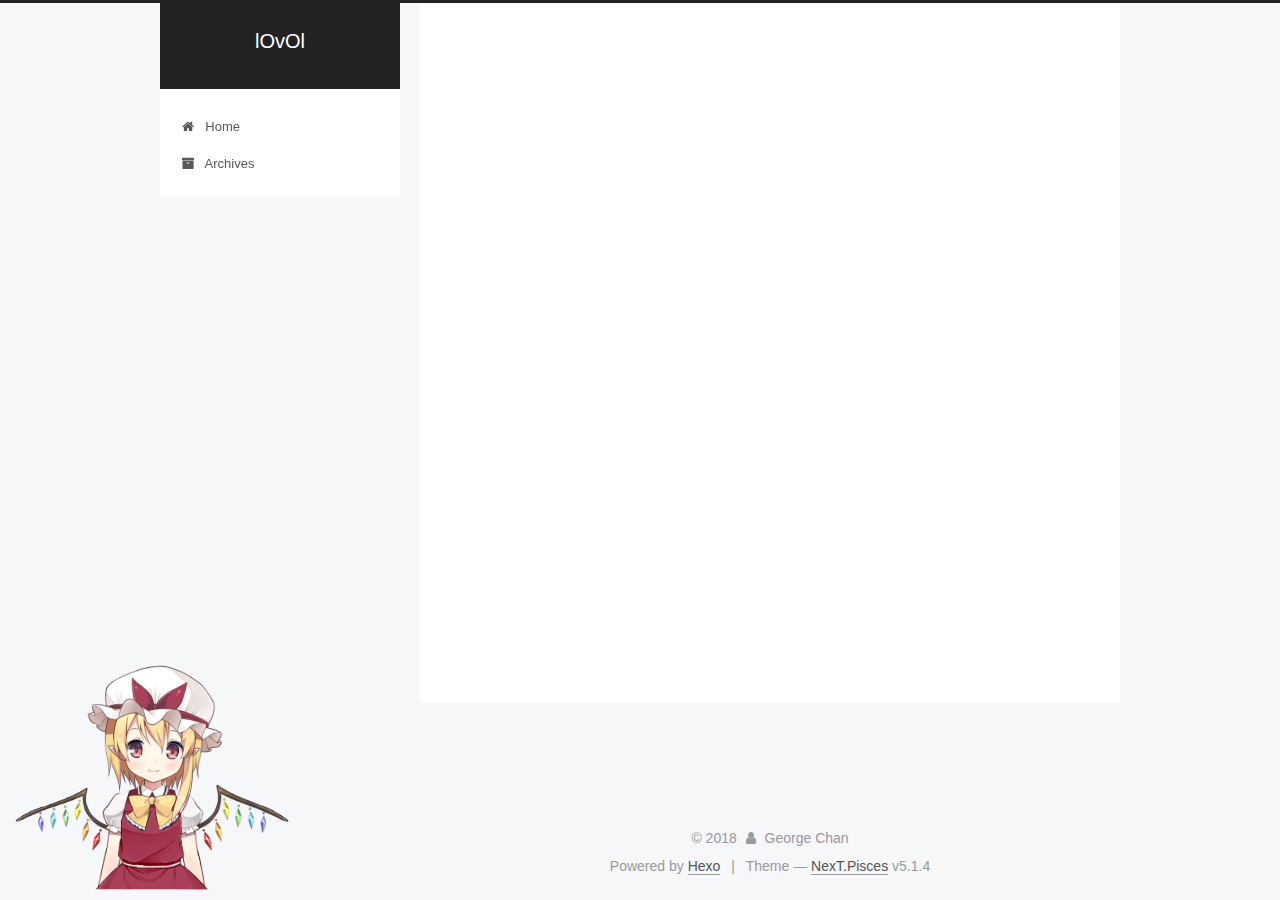
==== archives/index.html @ e84b64c4 "Site updated: 2018-11-03 08:26:58" ====
<!DOCTYPE html>



  


<html class="theme-next pisces use-motion" lang="">
<head><meta name="generator" content="Hexo 3.8.0">
  <meta charset="UTF-8">
<meta http-equiv="X-UA-Compatible" content="IE=edge">
<meta name="viewport" content="width=device-width, initial-scale=1, maximum-scale=1">
<meta name="theme-color" content="#222">









<meta http-equiv="Cache-Control" content="no-transform">
<meta http-equiv="Cache-Control" content="no-siteapp">
















  
  
  <link href="/lib/fancybox/source/jquery.fancybox.css?v=2.1.5" rel="stylesheet" type="text/css">







<link href="/lib/font-awesome/css/font-awesome.min.css?v=4.6.2" rel="stylesheet" type="text/css">

<link href="/css/main.css?v=5.1.4" rel="stylesheet" type="text/css">


  <link rel="apple-touch-icon" sizes="180x180" href="/images/apple-touch-icon-next.png?v=5.1.4">


  <link rel="icon" type="image/png" sizes="32x32" href="/images/favicon-32x32-next.png?v=5.1.4">


  <link rel="icon" type="image/png" sizes="16x16" href="/images/favicon-16x16-next.png?v=5.1.4">


  <link rel="mask-icon" href="/images/logo.svg?v=5.1.4" color="#222">





  <meta name="keywords" content="Hexo, NexT">










<meta property="og:type" content="website">
<meta property="og:title" content="lOvOl">
<meta property="og:url" content="http://yoursite.com/archives/index.html">
<meta property="og:site_name" content="lOvOl">
<meta property="og:locale" content="default">
<meta name="twitter:card" content="summary">
<meta name="twitter:title" content="lOvOl">



<script type="text/javascript" id="hexo.configurations">
  var NexT = window.NexT || {};
  var CONFIG = {
    root: '/',
    scheme: 'Pisces',
    version: '5.1.4',
    sidebar: {"position":"left","display":"post","offset":12,"b2t":false,"scrollpercent":false,"onmobile":false},
    fancybox: true,
    tabs: true,
    motion: {"enable":true,"async":false,"transition":{"post_block":"fadeIn","post_header":"slideDownIn","post_body":"slideDownIn","coll_header":"slideLeftIn","sidebar":"slideUpIn"}},
    duoshuo: {
      userId: '0',
      author: 'Author'
    },
    algolia: {
      applicationID: '',
      apiKey: '',
      indexName: '',
      hits: {"per_page":10},
      labels: {"input_placeholder":"Search for Posts","hits_empty":"We didn't find any results for the search: ${query}","hits_stats":"${hits} results found in ${time} ms"}
    }
  };
</script>



  <link rel="canonical" href="http://yoursite.com/archives/">





  <title>Archive | lOvOl</title>
  








</head>

<body itemscope="" itemtype="http://schema.org/WebPage" lang="default">

  
  
    
  

  <div class="container sidebar-position-left page-archive">
    <div class="headband"></div>

    <header id="header" class="header" itemscope="" itemtype="http://schema.org/WPHeader">
      <div class="header-inner"><div class="site-brand-wrapper">
  <div class="site-meta ">
    

    <div class="custom-logo-site-title">
      <a href="/" class="brand" rel="start">
        <span class="logo-line-before"><i></i></span>
        <span class="site-title">lOvOl</span>
        <span class="logo-line-after"><i></i></span>
      </a>
    </div>
      
        <p class="site-subtitle"></p>
      
  </div>

  <div class="site-nav-toggle">
    <button>
      <span class="btn-bar"></span>
      <span class="btn-bar"></span>
      <span class="btn-bar"></span>
    </button>
  </div>
</div>

<nav class="site-nav">
  

  
    <ul id="menu" class="menu">
      
        
        <li class="menu-item menu-item-home">
          <a href="/" rel="section">
            
              <i class="menu-item-icon fa fa-fw fa-home"></i> <br>
            
            Home
          </a>
        </li>
      
        
        <li class="menu-item menu-item-archives">
          <a href="/archives/" rel="section">
            
              <i class="menu-item-icon fa fa-fw fa-archive"></i> <br>
            
            Archives
          </a>
        </li>
      

      
    </ul>
  

  
</nav>



 </div>
    </header>

    <main id="main" class="main">
      <div class="main-inner">
        <div class="content-wrap">
          <div id="content" class="content">
            

  
  
  
  <div class="post-block archive">
    <div id="posts" class="posts-collapse">
      <span class="archive-move-on"></span>

      <span class="archive-page-counter">
        
        
        
          
        
        Um..! 4 posts in total. Keep on posting.
      </span>

      

        
        
        

        
          
          <div class="collection-title">
            <h1 class="archive-year" id="archive-year-2018">2018</h1>
          </div>
        
        

        

  <article class="post post-type-normal" itemscope="" itemtype="http://schema.org/Article">
    <header class="post-header">

      <h2 class="post-title">
        
            <a class="post-title-link" href="/2018/11/02/hello-world/" itemprop="url">
              
                <span itemprop="name">Hello World</span>
              
            </a>
        
      </h2>

      <div class="post-meta">
        <time class="post-time" itemprop="dateCreated" datetime="2018-11-02T23:40:53+08:00" content="2018-11-02">
          11-02
        </time>
      </div>

    </header>
  </article>



      

        
        
        

        
        

        

  <article class="post post-type-normal" itemscope="" itemtype="http://schema.org/Article">
    <header class="post-header">

      <h2 class="post-title">
        
            <a class="post-title-link" href="/2018/04/27/石墨烯振膜：从入门到略懂/" itemprop="url">
              
                <span itemprop="name">石墨烯振膜：从入门到略懂</span>
              
            </a>
        
      </h2>

      <div class="post-meta">
        <time class="post-time" itemprop="dateCreated" datetime="2018-04-27T22:54:27+08:00" content="2018-04-27">
          04-27
        </time>
      </div>

    </header>
  </article>



      

        
        
        

        
        

        

  <article class="post post-type-normal" itemscope="" itemtype="http://schema.org/Article">
    <header class="post-header">

      <h2 class="post-title">
        
            <a class="post-title-link" href="/2018/04/25/不用Root的安卓终端模拟器——Termux/" itemprop="url">
              
                <span itemprop="name">不用Root的安卓终端模拟器——Termux</span>
              
            </a>
        
      </h2>

      <div class="post-meta">
        <time class="post-time" itemprop="dateCreated" datetime="2018-04-25T21:11:50+08:00" content="2018-04-25">
          04-25
        </time>
      </div>

    </header>
  </article>



      

        
        
        

        
        

        

  <article class="post post-type-normal" itemscope="" itemtype="http://schema.org/Article">
    <header class="post-header">

      <h2 class="post-title">
        
            <a class="post-title-link" href="/2018/04/25/好奇宝宝/" itemprop="url">
              
                <span itemprop="name">好奇宝宝</span>
              
            </a>
        
      </h2>

      <div class="post-meta">
        <time class="post-time" itemprop="dateCreated" datetime="2018-04-25T21:10:37+08:00" content="2018-04-25">
          04-25
        </time>
      </div>

    </header>
  </article>



      

    </div>
  </div>
  
  
  

  



          </div>
          


          

        </div>
        
          
  
  <div class="sidebar-toggle">
    <div class="sidebar-toggle-line-wrap">
      <span class="sidebar-toggle-line sidebar-toggle-line-first"></span>
      <span class="sidebar-toggle-line sidebar-toggle-line-middle"></span>
      <span class="sidebar-toggle-line sidebar-toggle-line-last"></span>
    </div>
  </div>

  <aside id="sidebar" class="sidebar">
    
    <div class="sidebar-inner">

      

      

      <section class="site-overview-wrap sidebar-panel sidebar-panel-active">
        <div class="site-overview">
          <div class="site-author motion-element" itemprop="author" itemscope="" itemtype="http://schema.org/Person">
            
              <p class="site-author-name" itemprop="name">George Chan</p>
              <p class="site-description motion-element" itemprop="description"></p>
          </div>

          <nav class="site-state motion-element">

            
              <div class="site-state-item site-state-posts">
              
                <a href="/archives/">
              
                  <span class="site-state-item-count">4</span>
                  <span class="site-state-item-name">posts</span>
                </a>
              </div>
            

            

            

          </nav>

          

          

          
          

          
          

          

        </div>
      </section>

      

      

    </div>
  </aside>


        
      </div>
    </main>

    <footer id="footer" class="footer">
      <div class="footer-inner">
        <div class="copyright">&copy; <span itemprop="copyrightYear">2018</span>
  <span class="with-love">
    <i class="fa fa-user"></i>
  </span>
  <span class="author" itemprop="copyrightHolder">George Chan</span>

  
</div>


  <div class="powered-by">Powered by <a class="theme-link" target="_blank" href="https://hexo.io">Hexo</a></div>



  <span class="post-meta-divider">|</span>



  <div class="theme-info">Theme &mdash; <a class="theme-link" target="_blank" href="https://github.com/iissnan/hexo-theme-next">NexT.Pisces</a> v5.1.4</div>




        







        
      </div>
    </footer>

    
      <div class="back-to-top">
        <i class="fa fa-arrow-up"></i>
        
      </div>
    

    

  </div>

  

<script type="text/javascript">
  if (Object.prototype.toString.call(window.Promise) !== '[object Function]') {
    window.Promise = null;
  }
</script>









  












  
  
    <script type="text/javascript" src="/lib/jquery/index.js?v=2.1.3"></script>
  

  
  
    <script type="text/javascript" src="/lib/fastclick/lib/fastclick.min.js?v=1.0.6"></script>
  

  
  
    <script type="text/javascript" src="/lib/jquery_lazyload/jquery.lazyload.js?v=1.9.7"></script>
  

  
  
    <script type="text/javascript" src="/lib/velocity/velocity.min.js?v=1.2.1"></script>
  

  
  
    <script type="text/javascript" src="/lib/velocity/velocity.ui.min.js?v=1.2.1"></script>
  

  
  
    <script type="text/javascript" src="/lib/fancybox/source/jquery.fancybox.pack.js?v=2.1.5"></script>
  


  


  <script type="text/javascript" src="/js/src/utils.js?v=5.1.4"></script>

  <script type="text/javascript" src="/js/src/motion.js?v=5.1.4"></script>



  
  


  <script type="text/javascript" src="/js/src/affix.js?v=5.1.4"></script>

  <script type="text/javascript" src="/js/src/schemes/pisces.js?v=5.1.4"></script>



  

  


  <script type="text/javascript" src="/js/src/bootstrap.js?v=5.1.4"></script>



  


  




	





  





  












  





  

  

  

  
  

  

  

  

<script src="/live2dw/lib/L2Dwidget.min.js?0c58a1486de42ac6cc1c59c7d98ae887"></script><script>L2Dwidget.init({"pluginRootPath":"live2dw/","pluginJsPath":"lib/","pluginModelPath":"assets/","model":{"jsonPath":"/live2dw/assets/Pio.model.json"},"display":{"position":"left","width":152,"height":170},"mobile":{"show":true},"react":{"opacityDefault":1},"log":false,"tagMode":false});</script></body>
</html>
---- css/main.css ----
/* normalize.css v3.0.2 | MIT License | git.io/normalize */
html {
  font-family: sans-serif; /* 1 */
  -ms-text-size-adjust: 100%; /* 2 */
  -webkit-text-size-adjust: 100%; /* 2 */
}
body {
  margin: 0;
}
article,
aside,
details,
figcaption,
figure,
footer,
header,
hgroup,
main,
menu,
nav,
section,
summary {
  display: block;
}
audio,
canvas,
progress,
video {
  display: inline-block; /* 1 */
  vertical-align: baseline; /* 2 */
}
audio:not([controls]) {
  display: none;
  height: 0;
}
[hidden],
template {
  display: none;
}
a {
  background-color: transparent;
}
a:active,
a:hover {
  outline: 0;
}
abbr[title] {
  border-bottom: 1px dotted;
}
b,
strong {
  font-weight: bold;
}
dfn {
  font-style: italic;
}
h1 {
  font-size: 2em;
  margin: 0.67em 0;
}
mark {
  background: #ff0;
  color: #000;
}
small {
  font-size: 80%;
}
sub,
sup {
  font-size: 75%;
  line-height: 0;
  position: relative;
  vertical-align: baseline;
}
sup {
  top: -0.5em;
}
sub {
  bottom: -0.25em;
}
img {
  border: 0;
}
svg:not(:root) {
  overflow: hidden;
}
figure {
  margin: 1em 40px;
}
hr {
  -moz-box-sizing: content-box;
  box-sizing: content-box;
  height: 0;
}
pre {
  overflow: auto;
}
code,
kbd,
pre,
samp {
  font-family: monospace, monospace;
  font-size: 1em;
}
button,
input,
optgroup,
select,
textarea {
  color: inherit; /* 1 */
  font: inherit; /* 2 */
  margin: 0; /* 3 */
}
button {
  overflow: visible;
}
button,
select {
  text-transform: none;
}
button,
html input[type="button"],
input[type="reset"],
input[type="submit"] {
  -webkit-appearance: button; /* 2 */
  cursor: pointer; /* 3 */
}
button[disabled],
html input[disabled] {
  cursor: default;
}
button::-moz-focus-inner,
input::-moz-focus-inner {
  border: 0;
  padding: 0;
}
input {
  line-height: normal;
}
input[type="checkbox"],
input[type="radio"] {
  box-sizing: border-box; /* 1 */
  padding: 0; /* 2 */
}
input[type="number"]::-webkit-inner-spin-button,
input[type="number"]::-webkit-outer-spin-button {
  height: auto;
}
input[type="search"] {
  -webkit-appearance: textfield; /* 1 */
  -moz-box-sizing: content-box;
  -webkit-box-sizing: content-box; /* 2 */
  box-sizing: content-box;
}
input[type="search"]::-webkit-search-cancel-button,
input[type="search"]::-webkit-search-decoration {
  -webkit-appearance: none;
}
fieldset {
  border: 1px solid #c0c0c0;
  margin: 0 2px;
  padding: 0.35em 0.625em 0.75em;
}
legend {
  border: 0; /* 1 */
  padding: 0; /* 2 */
}
textarea {
  overflow: auto;
}
optgroup {
  font-weight: bold;
}
table {
  border-collapse: collapse;
  border-spacing: 0;
}
td,
th {
  padding: 0;
}
::selection {
  background: #262a30;
  color: #fff;
}
body {
  position: relative;
  font-family: 'Lato', "PingFang SC", "Microsoft YaHei", sans-serif;
  font-size: 14px;
  line-height: 2;
  color: #555;
  background: #f5f7f9;
}
@media (max-width: 767px) {
  body {
    padding-right: 0 !important;
  }
}
@media (min-width: 768px) and (max-width: 991px) {
  body {
    padding-right: 0 !important;
  }
}
@media (min-width: 1600px) {
  body {
    font-size: 16px;
  }
}
h1,
h2,
h3,
h4,
h5,
h6 {
  margin: 0;
  padding: 0;
  font-weight: bold;
  line-height: 1.5;
  font-family: 'Lato', "PingFang SC", "Microsoft YaHei", sans-serif;
}
h2,
h3,
h4,
h5,
h6 {
  margin: 20px 0 15px;
}
h1 {
  font-size: 22px;
}
@media (max-width: 767px) {
  h1 {
    font-size: 18px;
  }
}
h2 {
  font-size: 20px;
}
@media (max-width: 767px) {
  h2 {
    font-size: 16px;
  }
}
h3 {
  font-size: 18px;
}
@media (max-width: 767px) {
  h3 {
    font-size: 14px;
  }
}
h4 {
  font-size: 16px;
}
@media (max-width: 767px) {
  h4 {
    font-size: 12px;
  }
}
h5 {
  font-size: 14px;
}
@media (max-width: 767px) {
  h5 {
    font-size: 10px;
  }
}
h6 {
  font-size: 12px;
}
@media (max-width: 767px) {
  h6 {
    font-size: 8px;
  }
}
p {
  margin: 0 0 20px 0;
}
a {
  color: #555;
  text-decoration: none;
  outline: none;
  border-bottom: 1px solid #999;
  word-wrap: break-word;
}
a:hover {
  color: #222;
  border-bottom-color: #222;
}
blockquote {
  margin: 0;
  padding: 0;
}
img {
  display: block;
  margin: auto;
  max-width: 100%;
  height: auto;
}
hr {
  margin: 40px 0;
  height: 3px;
  border: none;
  background-color: #ddd;
  background-image: repeating-linear-gradient(-45deg, #fff, #fff 4px, transparent 4px, transparent 8px);
}
blockquote {
  padding: 0 15px;
  color: #666;
  border-left: 4px solid #ddd;
}
blockquote cite::before {
  content: "-";
  padding: 0 5px;
}
dt {
  font-weight: 700;
}
dd {
  margin: 0;
  padding: 0;
}
kbd {
  border: 1px solid #ccc;
  border-radius: 0.2em;
  box-shadow: 0.1em 0.1em 0.2em rgba(0,0,0,0.1);
  background-color: #f9f9f9;
  font-family: inherit;
  background-image: -webkit-linear-gradient(top, #eee, #fff, #eee);
  padding: 0.1em 0.3em;
  white-space: nowrap;
}
.text-left {
  text-align: left;
}
.text-center {
  text-align: center;
}
.text-right {
  text-align: right;
}
.text-justify {
  text-align: justify;
}
.text-nowrap {
  white-space: nowrap;
}
.text-lowercase {
  text-transform: lowercase;
}
.text-uppercase {
  text-transform: uppercase;
}
.text-capitalize {
  text-transform: capitalize;
}
.center-block {
  display: block;
  margin-left: auto;
  margin-right: auto;
}
.clearfix:before,
.clearfix:after {
  content: " ";
  display: table;
}
.clearfix:after {
  clear: both;
}
.pullquote {
  width: 45%;
}
.pullquote.left {
  float: left;
  margin-left: 5px;
  margin-right: 10px;
}
.pullquote.right {
  float: right;
  margin-left: 10px;
  margin-right: 5px;
}
.affix.affix.affix {
  position: fixed;
}
.translation {
  margin-top: -20px;
  font-size: 14px;
  color: #999;
}
.scrollbar-measure {
  width: 100px;
  height: 100px;
  overflow: scroll;
  position: absolute;
  top: -9999px;
}
.use-motion .motion-element {
  opacity: 0;
}
table {
  margin: 20px 0;
  width: 100%;
  border-collapse: collapse;
  border-spacing: 0;
  border: 1px solid #ddd;
  font-size: 14px;
  table-layout: fixed;
  word-wrap: break-all;
}
table>tbody>tr:nth-of-type(odd) {
  background-color: #f9f9f9;
}
table>tbody>tr:hover {
  background-color: #f5f5f5;
}
caption,
th,
td {
  padding: 8px;
  text-align: left;
  vertical-align: middle;
  font-weight: normal;
}
th,
td {
  border-bottom: 3px solid #ddd;
  border-right: 1px solid #eee;
}
th {
  padding-bottom: 10px;
  font-weight: 700;
}
td {
  border-bottom-width: 1px;
}
html,
body {
  height: 100%;
}
.container {
  position: relative;
  min-height: 100%;
}
.header-inner {
  margin: 0 auto;
  padding: 100px 0 70px;
  width: 700px;
}
@media (min-width: 1600px) {
  .container .header-inner {
    width: 900px;
  }
}
.main {
  padding-bottom: 150px;
}
.main-inner {
  margin: 0 auto;
  width: 700px;
}
@media (min-width: 1600px) {
  .container .main-inner {
    width: 900px;
  }
}
.footer {
  position: absolute;
  left: 0;
  bottom: 0;
  width: 100%;
  min-height: 50px;
}
.footer-inner {
  box-sizing: border-box;
  margin: 20px auto;
  width: 700px;
}
@media (min-width: 1600px) {
  .container .footer-inner {
    width: 900px;
  }
}
pre,
.highlight {
  overflow: auto;
  margin: 20px 0;
  padding: 0;
  font-size: 13px;
  color: #c5c8c6;
  background: #1d1f21;
  line-height: 1.6;
}
pre,
code {
  font-family: consolas, Menlo, "PingFang SC", "Microsoft YaHei", monospace;
}
code {
  padding: 2px 4px;
  word-wrap: break-word;
  color: #555;
  background: #eee;
  border-radius: 3px;
  font-size: 13px;
}
pre {
  padding: 10px;
}
pre code {
  padding: 0;
  color: #c5c8c6;
  background: none;
  text-shadow: none;
}
.highlight {
  border-radius: 1px;
}
.highlight pre {
  border: none;
  margin: 0;
  padding: 10px 0;
}
.highlight table {
  margin: 0;
  width: auto;
  border: none;
}
.highlight td {
  border: none;
  padding: 0;
}
.highlight figcaption {
  font-size: 1em;
  color: #c5c8c6;
  line-height: 1em;
  margin-bottom: 1em;
}
.highlight figcaption:before,
.highlight figcaption:after {
  content: " ";
  display: table;
}
.highlight figcaption:after {
  clear: both;
}
.highlight figcaption a {
  float: right;
  color: #c5c8c6;
}
.highlight figcaption a:hover {
  border-bottom-color: #c5c8c6;
}
.highlight .gutter pre {
  padding-left: 10px;
  padding-right: 10px;
  color: #888f96;
  text-align: right;
  background-color: #000;
}
.highlight .code pre {
  width: 100%;
  padding-left: 10px;
  padding-right: 10px;
  background-color: #1d1f21;
}
.highlight .line {
  height: 20px;
}
.gutter {
  -webkit-user-select: none;
  -moz-user-select: none;
  -ms-user-select: none;
  user-select: none;
}
.gist table {
  width: auto;
}
.gist table td {
  border: none;
}
pre .deletion {
  background: #008000;
}
pre .addition {
  background: #800000;
}
pre .meta {
  color: #b294bb;
}
pre .comment {
  color: #969896;
}
pre .variable,
pre .attribute,
pre .tag,
pre .regexp,
pre .ruby .constant,
pre .xml .tag .title,
pre .xml .pi,
pre .xml .doctype,
pre .html .doctype,
pre .css .id,
pre .css .class,
pre .css .pseudo {
  color: #c66;
}
pre .number,
pre .preprocessor,
pre .built_in,
pre .literal,
pre .params,
pre .constant,
pre .command {
  color: #de935f;
}
pre .ruby .class .title,
pre .css .rules .attribute,
pre .string,
pre .value,
pre .inheritance,
pre .header,
pre .ruby .symbol,
pre .xml .cdata,
pre .special,
pre .number,
pre .formula {
  color: #b5bd68;
}
pre .title,
pre .css .hexcolor {
  color: #8abeb7;
}
pre .function,
pre .python .decorator,
pre .python .title,
pre .ruby .function .title,
pre .ruby .title .keyword,
pre .perl .sub,
pre .javascript .title,
pre .coffeescript .title {
  color: #81a2be;
}
pre .keyword,
pre .javascript .function {
  color: #b294bb;
}
.full-image.full-image.full-image.full-image {
  border: none;
  max-width: 100%;
  width: auto;
  margin: 20px auto 25px;
}
@media (min-width: 992px) {
  .full-image.full-image.full-image.full-image {
    max-width: none;
    width: 118%;
    margin: 0 -9%;
  }
}
.blockquote-center,
.page-home .post-type-quote blockquote,
.page-post-detail .post-type-quote blockquote {
  position: relative;
  margin: 40px 0;
  padding: 0;
  border-left: none;
  text-align: center;
}
.blockquote-center::before,
.page-home .post-type-quote blockquote::before,
.page-post-detail .post-type-quote blockquote::before,
.blockquote-center::after,
.page-home .post-type-quote blockquote::after,
.page-post-detail .post-type-quote blockquote::after {
  position: absolute;
  content: ' ';
  display: block;
  width: 100%;
  height: 24px;
  opacity: 0.2;
  background-repeat: no-repeat;
  background-position: 0 -6px;
  background-size: 22px 22px;
}
.blockquote-center::before,
.page-home .post-type-quote blockquote::before,
.page-post-detail .post-type-quote blockquote::before {
  top: -20px;
  background-image: url("../images/quote-l.svg");
  border-top: 1px solid #ccc;
}
.blockquote-center::after,
.page-home .post-type-quote blockquote::after,
.page-post-detail .post-type-quote blockquote::after {
  bottom: -20px;
  background-image: url("../images/quote-r.svg");
  border-bottom: 1px solid #ccc;
  background-position: 100% 8px;
}
.blockquote-center p,
.page-home .post-type-quote blockquote p,
.page-post-detail .post-type-quote blockquote p,
.blockquote-center div,
.page-home .post-type-quote blockquote div,
.page-post-detail .post-type-quote blockquote div {
  text-align: center;
}
.post .post-body .group-picture img {
  box-sizing: border-box;
  padding: 0 3px;
  border: none;
}
.post .group-picture-row {
  overflow: hidden;
  margin-top: 6px;
}
.post .group-picture-row:first-child {
  margin-top: 0;
}
.post .group-picture-column {
  float: left;
}
.page-post-detail .post-body .group-picture-column {
  float: none;
  margin-top: 10px;
  width: auto !important;
}
.page-post-detail .post-body .group-picture-column img {
  margin: 0 auto;
}
.page-archive .group-picture-container {
  overflow: hidden;
}
.page-archive .group-picture-row {
  float: left;
}
.page-archive .group-picture-row:first-child {
  margin-top: 6px;
}
.page-archive .group-picture-column {
  max-width: 150px;
  max-height: 150px;
}
.post-body .note {
  position: relative;
  padding: 15px;
  margin-bottom: 20px;
  border: 1px solid #eee;
  border-left-width: 5px;
  border-radius: 3px;
}
.post-body .note h2,
.post-body .note h3,
.post-body .note h4,
.post-body .note h5,
.post-body .note h6 {
  margin-top: 0;
  margin-bottom: 0;
  border-bottom: initial;
  padding-top: 0 !important;
}
.post-body .note p:first-child,
.post-body .note ul:first-child,
.post-body .note ol:first-child,
.post-body .note table:first-child,
.post-body .note pre:first-child,
.post-body .note blockquote:first-child {
  margin-top: 0;
}
.post-body .note p:last-child,
.post-body .note ul:last-child,
.post-body .note ol:last-child,
.post-body .note table:last-child,
.post-body .note pre:last-child,
.post-body .note blockquote:last-child {
  margin-bottom: 0;
}
.post-body .note.default {
  border-left-color: #777;
}
.post-body .note.default h2,
.post-body .note.default h3,
.post-body .note.default h4,
.post-body .note.default h5,
.post-body .note.default h6 {
  color: #777;
}
.post-body .note.primary {
  border-left-color: #6f42c1;
}
.post-body .note.primary h2,
.post-body .note.primary h3,
.post-body .note.primary h4,
.post-body .note.primary h5,
.post-body .note.primary h6 {
  color: #6f42c1;
}
.post-body .note.info {
  border-left-color: #428bca;
}
.post-body .note.info h2,
.post-body .note.info h3,
.post-body .note.info h4,
.post-body .note.info h5,
.post-body .note.info h6 {
  color: #428bca;
}
.post-body .note.success {
  border-left-color: #5cb85c;
}
.post-body .note.success h2,
.post-body .note.success h3,
.post-body .note.success h4,
.post-body .note.success h5,
.post-body .note.success h6 {
  color: #5cb85c;
}
.post-body .note.warning {
  border-left-color: #f0ad4e;
}
.post-body .note.warning h2,
.post-body .note.warning h3,
.post-body .note.warning h4,
.post-body .note.warning h5,
.post-body .note.warning h6 {
  color: #f0ad4e;
}
.post-body .note.danger {
  border-left-color: #d9534f;
}
.post-body .note.danger h2,
.post-body .note.danger h3,
.post-body .note.danger h4,
.post-body .note.danger h5,
.post-body .note.danger h6 {
  color: #d9534f;
}
.post-body .label {
  display: inline;
  padding: 0 2px;
  white-space: nowrap;
}
.post-body .label.default {
  background-color: #f0f0f0;
}
.post-body .label.primary {
  background-color: #efe6f7;
}
.post-body .label.info {
  background-color: #e5f2f8;
}
.post-body .label.success {
  background-color: #e7f4e9;
}
.post-body .label.warning {
  background-color: #fcf6e1;
}
.post-body .label.danger {
  background-color: #fae8eb;
}
.post-body .tabs {
  position: relative;
  display: block;
  margin-bottom: 20px;
  padding-top: 10px;
}
.post-body .tabs ul.nav-tabs {
  margin: 0;
  padding: 0;
  display: flex;
  margin-bottom: -1px;
}
@media (max-width: 413px) {
  .post-body .tabs ul.nav-tabs {
    display: block;
    margin-bottom: 5px;
  }
}
.post-body .tabs ul.nav-tabs li.tab {
  list-style-type: none !important;
  margin: 0 0.25em 0 0;
  border-top: 3px solid transparent;
  border-left: 1px solid transparent;
  border-right: 1px solid transparent;
}
@media (max-width: 413px) {
  .post-body .tabs ul.nav-tabs li.tab {
    margin: initial;
    border-top: 1px solid transparent;
    border-left: 3px solid transparent;
    border-right: 1px solid transparent;
    border-bottom: 1px solid transparent;
  }
}
.post-body .tabs ul.nav-tabs li.tab a {
  outline: 0;
  border-bottom: initial;
  display: block;
  line-height: 1.8em;
  padding: 0.25em 0.75em;
  transition-duration: 0.2s;
  transition-timing-function: ease-out;
  transition-delay: 0s;
}
.post-body .tabs ul.nav-tabs li.tab a i {
  width: 1.285714285714286em;
}
.post-body .tabs ul.nav-tabs li.tab.active {
  border-top: 3px solid #fc6423;
  border-left: 1px solid #ddd;
  border-right: 1px solid #ddd;
  background-color: #fff;
}
@media (max-width: 413px) {
  .post-body .tabs ul.nav-tabs li.tab.active {
    border-top: 1px solid #ddd;
    border-left: 3px solid #fc6423;
    border-right: 1px solid #ddd;
    border-bottom: 1px solid #ddd;
  }
}
.post-body .tabs ul.nav-tabs li.tab.active a {
  cursor: default;
  color: #555;
}
.post-body .tabs .tab-content {
  background-color: #fff;
}
.post-body .tabs .tab-content .tab-pane {
  border: 1px solid #ddd;
  padding: 20px 20px 0 20px;
}
.post-body .tabs .tab-content .tab-pane:not(.active) {
  display: none !important;
}
.post-body .tabs .tab-content .tab-pane.active {
  display: block !important;
}
.btn {
  display: inline-block;
  padding: 0 20px;
  font-size: 14px;
  color: #555;
  background: #fff;
  border: 2px solid #555;
  text-decoration: none;
  border-radius: 2px;
  transition-property: background-color;
  transition-duration: 0.2s;
  transition-timing-function: ease-in-out;
  transition-delay: 0s;
  line-height: 2;
}
.btn:hover {
  border-color: #222;
  color: #fff;
  background: #222;
}
.btn +.btn {
  margin: 0 0 8px 8px;
}
.btn .fa-fw {
  width: 1.285714285714286em;
  text-align: left;
}
.btn-bar {
  display: block;
  width: 22px;
  height: 2px;
  background: #555;
  border-radius: 1px;
}
.btn-bar+.btn-bar {
  margin-top: 4px;
}
.pagination {
  margin: 120px 0 40px;
  text-align: center;
  border-top: 1px solid #eee;
}
.page-number-basic,
.pagination .prev,
.pagination .next,
.pagination .page-number,
.pagination .space {
  display: inline-block;
  position: relative;
  top: -1px;
  margin: 0 10px;
  padding: 0 11px;
}
@media (max-width: 767px) {
  .page-number-basic,
  .pagination .prev,
  .pagination .next,
  .pagination .page-number,
  .pagination .space {
    margin: 0 5px;
  }
}
.pagination .prev,
.pagination .next,
.pagination .page-number {
  border-bottom: 0;
  border-top: 1px solid #eee;
  transition-property: border-color;
  transition-duration: 0.2s;
  transition-timing-function: ease-in-out;
  transition-delay: 0s;
}
.pagination .prev:hover,
.pagination .next:hover,
.pagination .page-number:hover {
  border-top-color: #222;
}
.pagination .space {
  padding: 0;
  margin: 0;
}
.pagination .prev {
  margin-left: 0;
}
.pagination .next {
  margin-right: 0;
}
.pagination .page-number.current {
  color: #fff;
  background: #ccc;
  border-top-color: #ccc;
}
@media (max-width: 767px) {
  .pagination {
    border-top: none;
  }
  .pagination .prev,
  .pagination .next,
  .pagination .page-number {
    margin-bottom: 10px;
    border-top: 0;
    border-bottom: 1px solid #eee;
    padding: 0 10px;
  }
  .pagination .prev:hover,
  .pagination .next:hover,
  .pagination .page-number:hover {
    border-bottom-color: #222;
  }
}
.comments {
  margin: 60px 20px 0;
}
.tag-cloud {
  text-align: center;
}
.tag-cloud a {
  display: inline-block;
  margin: 10px;
}
.back-to-top {
  box-sizing: border-box;
  position: fixed;
  bottom: -100px;
  right: 30px;
  z-index: 1050;
  padding: 0 6px;
  width: 24px;
  background: #222;
  font-size: 12px;
  opacity: 0.6;
  color: #fff;
  cursor: pointer;
  text-align: center;
  -webkit-transform: translateZ(0);
  transition-property: bottom;
  transition-duration: 0.2s;
  transition-timing-function: ease-in-out;
  transition-delay: 0s;
}
@media (min-width: 768px) and (max-width: 991px) {
  .back-to-top {
    display: none !important;
  }
}
@media (max-width: 767px) {
  .back-to-top {
    display: none !important;
  }
}
.back-to-top.back-to-top-on {
  bottom: 30px;
}
.header {
  background: transparent;
}
.header-inner {
  position: relative;
}
.headband {
  height: 3px;
  background: #222;
}
.site-meta {
  margin: 0;
  text-align: center;
}
@media (max-width: 767px) {
  .site-meta {
    text-align: center;
  }
}
.brand {
  position: relative;
  display: inline-block;
  padding: 0 40px;
  color: #fff;
  background: #222;
  border-bottom: none;
}
.brand:hover {
  color: #fff;
}
.logo {
  display: inline-block;
  margin-right: 5px;
  line-height: 36px;
  vertical-align: top;
}
.site-title {
  display: inline-block;
  vertical-align: top;
  line-height: 36px;
  font-size: 20px;
  font-weight: normal;
  font-family: 'Lato', "PingFang SC", "Microsoft YaHei", sans-serif;
}
.site-subtitle {
  margin-top: 10px;
  font-size: 13px;
  color: #ddd;
}
.use-motion .brand {
  opacity: 0;
}
.use-motion .logo,
.use-motion .site-title,
.use-motion .site-subtitle {
  opacity: 0;
  position: relative;
  top: -10px;
}
.site-nav-toggle {
  display: none;
  position: absolute;
  top: 10px;
  left: 10px;
}
@media (max-width: 767px) {
  .site-nav-toggle {
    display: block;
  }
}
.site-nav-toggle button {
  margin-top: 2px;
  padding: 9px 10px;
  background: transparent;
  border: none;
}
@media (max-width: 767px) {
  .site-nav {
    display: none;
    margin: 0 -10px;
    padding: 0 10px;
    clear: both;
    border-top: 1px solid #ddd;
  }
}
@media (min-width: 768px) and (max-width: 991px) {
  .site-nav {
    display: block !important;
  }
}
@media (min-width: 992px) {
  .site-nav {
    display: block !important;
  }
}
.menu {
  margin-top: 20px;
  padding-left: 0;
  text-align: center;
}
.menu .menu-item {
  display: inline-block;
  margin: 0 10px;
  list-style: none;
}
@media screen and (max-width: 767px) {
  .menu .menu-item {
    margin-top: 10px;
  }
}
.menu .menu-item a {
  display: block;
  font-size: 13px;
  line-height: inherit;
  border-bottom: 1px solid transparent;
  transition-property: border-color;
  transition-duration: 0.2s;
  transition-timing-function: ease-in-out;
  transition-delay: 0s;
}
.menu .menu-item a:hover,
.menu-item-active a {
  border-bottom-color: #222;
}
.menu .menu-item .fa {
  margin-right: 5px;
}
.use-motion .menu-item {
  opacity: 0;
}
.post-body {
  font-family: 'Lato', "PingFang SC", "Microsoft YaHei", sans-serif;
}
@media (max-width: 767px) {
  .post-body {
    word-break: break-word;
  }
}
.post-body .fancybox img {
  display: block !important;
  margin: 0 auto;
  cursor: pointer;
  cursor: zoom-in;
  cursor: -webkit-zoom-in;
}
.post-body .image-caption,
.post-body .figure .caption {
  margin: -20px auto 15px;
  text-align: center;
  font-size: 14px;
  color: #999;
  font-weight: bold;
  line-height: 1;
}
.post-sticky-flag {
  display: inline-block;
  font-size: 16px;
  -ms-transform: rotate(30deg);
  -webkit-transform: rotate(30deg);
  -moz-transform: rotate(30deg);
  -ms-transform: rotate(30deg);
  -o-transform: rotate(30deg);
  transform: rotate(30deg);
}
.use-motion .post-block,
.use-motion .pagination,
.use-motion .comments {
  opacity: 0;
}
.use-motion .post-header {
  opacity: 0;
}
.use-motion .post-body {
  opacity: 0;
}
.use-motion .collection-title {
  opacity: 0;
}
.posts-expand {
  padding-top: 40px;
}
@media (max-width: 767px) {
  .posts-expand {
    margin: 0 20px;
  }
  .post-body pre .gutter pre {
    padding-right: 10px;
  }
  .post-body .highlight {
    margin-left: 0px;
    margin-right: 0px;
    padding: 0;
  }
  .post-body .highlight .gutter pre {
    padding-right: 10px;
  }
}
@media (min-width: 992px) {
  .posts-expand .post-body {
    text-align: justify;
  }
}
.posts-expand .post-body h2,
.posts-expand .post-body h3,
.posts-expand .post-body h4,
.posts-expand .post-body h5,
.posts-expand .post-body h6 {
  padding-top: 10px;
}
.posts-expand .post-body h2 .header-anchor,
.posts-expand .post-body h3 .header-anchor,
.posts-expand .post-body h4 .header-anchor,
.posts-expand .post-body h5 .header-anchor,
.posts-expand .post-body h6 .header-anchor {
  float: right;
  margin-left: 10px;
  color: #ccc;
  border-bottom-style: none;
  visibility: hidden;
}
.posts-expand .post-body h2 .header-anchor:hover,
.posts-expand .post-body h3 .header-anchor:hover,
.posts-expand .post-body h4 .header-anchor:hover,
.posts-expand .post-body h5 .header-anchor:hover,
.posts-expand .post-body h6 .header-anchor:hover {
  color: inherit;
}
.posts-expand .post-body h2:hover .header-anchor,
.posts-expand .post-body h3:hover .header-anchor,
.posts-expand .post-body h4:hover .header-anchor,
.posts-expand .post-body h5:hover .header-anchor,
.posts-expand .post-body h6:hover .header-anchor {
  visibility: visible;
}
.posts-expand .post-body ul li {
  list-style: circle;
}
.posts-expand .post-body img {
  box-sizing: border-box;
  margin: auto;
  padding: 3px;
  border: 1px solid #ddd;
}
.posts-expand .post-body .fancybox img {
  margin: 0 auto 25px;
}
@media (max-width: 767px) {
  .posts-collapse {
    margin: 0 20px;
  }
  .posts-collapse .post-title,
  .posts-collapse .post-meta {
    display: block;
    width: auto;
    text-align: left;
  }
}
.posts-collapse {
  position: relative;
  z-index: 1010;
  margin-left: 55px;
}
.posts-collapse::after {
  content: " ";
  position: absolute;
  top: 20px;
  left: 0;
  margin-left: -2px;
  width: 4px;
  height: 100%;
  background: #f5f5f5;
  z-index: -1;
}
@media (max-width: 767px) {
  .posts-collapse {
    margin: 0 20px;
  }
}
.posts-collapse .collection-title {
  position: relative;
  margin: 60px 0;
}
.posts-collapse .collection-title h1,
.posts-collapse .collection-title h2 {
  margin-left: 20px;
}
.posts-collapse .collection-title small {
  color: #bbb;
  margin-left: 5px;
}
.posts-collapse .collection-title::before {
  content: " ";
  position: absolute;
  left: 0;
  top: 50%;
  margin-left: -4px;
  margin-top: -4px;
  width: 8px;
  height: 8px;
  background: #bbb;
  border-radius: 50%;
}
.posts-collapse .post {
  margin: 30px 0;
}
.posts-collapse .post-header {
  position: relative;
  transition-duration: 0.2s;
  transition-timing-function: ease-in-out;
  transition-delay: 0s;
  transition-property: border;
  border-bottom: 1px dashed #ccc;
}
.posts-collapse .post-header::before {
  content: " ";
  position: absolute;
  left: 0;
  top: 12px;
  width: 6px;
  height: 6px;
  margin-left: -4px;
  background: #bbb;
  border-radius: 50%;
  border: 1px solid #fff;
  transition-duration: 0.2s;
  transition-timing-function: ease-in-out;
  transition-delay: 0s;
  transition-property: background;
}
.posts-collapse .post-header:hover {
  border-bottom-color: #666;
}
.posts-collapse .post-header:hover::before {
  background: #222;
}
.posts-collapse .post-meta {
  position: absolute;
  font-size: 12px;
  left: 20px;
  top: 5px;
}
.posts-collapse .post-comments-count {
  display: none;
}
.posts-collapse .post-title {
  margin-left: 60px;
  font-size: 16px;
  font-weight: normal;
  line-height: inherit;
}
.posts-collapse .post-title::after {
  margin-left: 3px;
  opacity: 0.6;
}
.posts-collapse .post-title a {
  color: #666;
  border-bottom: none;
}
.page-home .post-type-quote .post-header,
.page-post-detail .post-type-quote .post-header,
.page-home .post-type-quote .post-tags,
.page-post-detail .post-type-quote .post-tags {
  display: none;
}
.posts-expand .post-title {
  text-align: center;
  word-break: break-word;
  font-weight: 400;
}
.posts-expand .post-title-link {
  display: inline-block;
  position: relative;
  color: #555;
  border-bottom: none;
  line-height: 1.2;
  vertical-align: top;
}
.posts-expand .post-title-link::before {
  content: "";
  position: absolute;
  width: 100%;
  height: 2px;
  bottom: 0;
  left: 0;
  background-color: #000;
  visibility: hidden;
  -webkit-transform: scaleX(0);
  -moz-transform: scaleX(0);
  -ms-transform: scaleX(0);
  -o-transform: scaleX(0);
  transform: scaleX(0);
  transition-duration: 0.2s;
  transition-timing-function: ease-in-out;
  transition-delay: 0s;
}
.posts-expand .post-title-link:hover::before {
  visibility: visible;
  -webkit-transform: scaleX(1);
  -moz-transform: scaleX(1);
  -ms-transform: scaleX(1);
  -o-transform: scaleX(1);
  transform: scaleX(1);
}
.posts-expand .post-title-link .fa {
  font-size: 16px;
}
.posts-expand .post-meta {
  margin: 3px 0 60px 0;
  color: #999;
  font-family: 'Lato', "PingFang SC", "Microsoft YaHei", sans-serif;
  font-size: 12px;
  text-align: center;
}
.posts-expand .post-meta .post-category-list {
  display: inline-block;
  margin: 0;
  padding: 3px;
}
.posts-expand .post-meta .post-category-list-link {
  color: #999;
}
.posts-expand .post-meta .post-description {
  font-size: 14px;
  margin-top: 2px;
}
.post-meta-divider {
  margin: 0 0.5em;
}
.post-meta-item-icon {
  margin-right: 3px;
}
@media (min-width: 768px) and (max-width: 991px) {
  .post-meta-item-icon {
    display: inline-block;
  }
}
@media (max-width: 767px) {
  .post-meta-item-icon {
    display: inline-block;
  }
}
@media (min-width: 768px) and (max-width: 991px) {
  .post-meta-item-text {
    display: none;
  }
}
@media (max-width: 767px) {
  .post-meta-item-text {
    display: none;
  }
}
@media (max-width: 767px) {
  .posts-expand .post-comments-count {
    display: none;
  }
}
.post-button {
  margin-top: 40px;
}
.posts-expand .post-tags {
  margin-top: 40px;
  text-align: center;
}
.posts-expand .post-tags a {
  display: inline-block;
  margin-right: 10px;
  font-size: 13px;
}
.post-nav {
  display: table;
  margin-top: 15px;
  width: 100%;
  border-top: 1px solid #eee;
}
.post-nav-divider {
  display: table-cell;
  width: 10%;
}
.post-nav-item {
  display: table-cell;
  padding: 10px 0 0 0;
  width: 45%;
  vertical-align: top;
}
.post-nav-item a {
  position: relative;
  display: block;
  line-height: 25px;
  font-size: 14px;
  color: #555;
  border-bottom: none;
}
.post-nav-item a:hover {
  color: #222;
  border-bottom: none;
}
.post-nav-item a:active {
  top: 2px;
}
.post-nav-item .fa {
  position: absolute;
  top: 8px;
  left: 0;
  font-size: 12px;
}
.post-nav-next a {
  padding-left: 15px;
}
.post-nav-prev {
  text-align: right;
}
.post-nav-prev a {
  padding-right: 15px;
}
.post-nav-prev .fa {
  right: 0;
  left: auto;
}
.posts-expand .post-eof {
  display: block;
  margin: 80px auto 60px;
  width: 8%;
  height: 1px;
  background: #ccc;
  text-align: center;
}
.post:last-child .post-eof.post-eof.post-eof {
  display: none;
}
.post-gallery {
  display: table;
  table-layout: fixed;
  width: 100%;
  border-collapse: separate;
}
.post-gallery-row {
  display: table-row;
}
.post-gallery .post-gallery-img {
  display: table-cell;
  text-align: center;
  vertical-align: middle;
  border: none;
}
.post-gallery .post-gallery-img img {
  max-width: 100%;
  max-height: 100%;
  border: none;
}
.fancybox-close,
.fancybox-close:hover {
  border: none;
}
.rtl.post-body p,
.rtl.post-body a,
.rtl.post-body h1,
.rtl.post-body h2,
.rtl.post-body h3,
.rtl.post-body h4,
.rtl.post-body h5,
.rtl.post-body h6,
.rtl.post-body li,
.rtl.post-body ul,
.rtl.post-body ol {
  direction: rtl;
  font-family: UKIJ Ekran;
}
.rtl.post-title {
  font-family: UKIJ Ekran;
}
.sidebar {
  position: fixed;
  right: 0;
  top: 0;
  bottom: 0;
  width: 0;
  z-index: 1040;
  box-shadow: inset 0 2px 6px #000;
  background: #222;
  -webkit-transform: translateZ(0);
}
.sidebar a {
  color: #999;
  border-bottom-color: #555;
}
.sidebar a:hover {
  color: #eee;
}
@media (min-width: 768px) and (max-width: 991px) {
  .sidebar {
    display: none !important;
  }
}
@media (max-width: 767px) {
  .sidebar {
    display: none !important;
  }
}
.sidebar-inner {
  position: relative;
  padding: 20px 10px;
  color: #999;
  text-align: center;
}
.site-overview-wrap {
  overflow: hidden;
}
.site-overview {
  overflow-y: auto;
  overflow-x: hidden;
}
.sidebar-toggle {
  position: fixed;
  right: 30px;
  bottom: 45px;
  width: 14px;
  height: 14px;
  padding: 5px;
  background: #222;
  line-height: 0;
  z-index: 1050;
  cursor: pointer;
  -webkit-transform: translateZ(0);
}
@media (min-width: 768px) and (max-width: 991px) {
  .sidebar-toggle {
    display: none !important;
  }
}
@media (max-width: 767px) {
  .sidebar-toggle {
    display: none !important;
  }
}
.sidebar-toggle-line {
  position: relative;
  display: inline-block;
  vertical-align: top;
  height: 2px;
  width: 100%;
  background: #fff;
  margin-top: 3px;
}
.sidebar-toggle-line:first-child {
  margin-top: 0;
}
.site-author-image {
  display: block;
  margin: 0 auto;
  padding: 2px;
  max-width: 120px;
  height: auto;
  border: 1px solid #eee;
}
.site-author-name {
  margin: 0;
  text-align: center;
  color: #222;
  font-weight: 600;
}
.site-description {
  margin-top: 0;
  text-align: center;
  font-size: 13px;
  color: #999;
}
.site-state {
  overflow: hidden;
  line-height: 1.4;
  white-space: nowrap;
  text-align: center;
}
.site-state-item {
  display: inline-block;
  padding: 0 15px;
  border-left: 1px solid #eee;
}
.site-state-item:first-child {
  border-left: none;
}
.site-state-item a {
  border-bottom: none;
}
.site-state-item-count {
  display: block;
  text-align: center;
  color: inherit;
  font-weight: 600;
  font-size: 16px;
}
.site-state-item-name {
  font-size: 13px;
  color: #999;
}
.feed-link {
  margin-top: 20px;
}
.feed-link a {
  display: inline-block;
  padding: 0 15px;
  color: #fc6423;
  border: 1px solid #fc6423;
  border-radius: 4px;
}
.feed-link a i {
  color: #fc6423;
  font-size: 14px;
}
.feed-link a:hover {
  color: #fff;
  background: #fc6423;
}
.feed-link a:hover i {
  color: #fff;
}
.links-of-author {
  margin-top: 20px;
}
.links-of-author a {
  display: inline-block;
  vertical-align: middle;
  margin-right: 10px;
  margin-bottom: 10px;
  border-bottom-color: #555;
  font-size: 13px;
}
.links-of-author a:before {
  display: inline-block;
  vertical-align: middle;
  margin-right: 3px;
  content: " ";
  width: 4px;
  height: 4px;
  border-radius: 50%;
  background: #6ca216;
}
.links-of-blogroll {
  font-size: 13px;
}
.links-of-blogroll-title {
  margin-top: 20px;
  font-size: 14px;
  font-weight: 600;
}
.links-of-blogroll-list {
  margin: 0;
  padding: 0;
  list-style: none;
}
.links-of-blogroll-item {
  padding: 2px 10px;
}
.links-of-blogroll-item a {
  max-width: 280px;
  box-sizing: border-box;
  display: inline-block;
  overflow: hidden;
  white-space: nowrap;
  text-overflow: ellipsis;
}
.sidebar-nav {
  margin: 0 0 20px;
  padding-left: 0;
}
.sidebar-nav li {
  display: inline-block;
  cursor: pointer;
  border-bottom: 1px solid transparent;
  font-size: 14px;
  color: #555;
}
.sidebar-nav li:hover {
  color: #fc6423;
}
.page-post-detail .sidebar-nav-toc {
  padding: 0 5px;
}
.page-post-detail .sidebar-nav-overview {
  margin-left: 10px;
}
.sidebar-nav .sidebar-nav-active {
  color: #fc6423;
  border-bottom-color: #fc6423;
}
.sidebar-nav .sidebar-nav-active:hover {
  color: #fc6423;
}
.sidebar-panel {
  display: none;
}
.sidebar-panel-active {
  display: block;
}
.post-toc-empty {
  font-size: 14px;
  color: #666;
}
.post-toc-wrap {
  overflow: hidden;
}
.post-toc {
  overflow: auto;
}
.post-toc ol {
  margin: 0;
  padding: 0 2px 5px 10px;
  text-align: left;
  list-style: none;
  font-size: 14px;
}
.post-toc ol > ol {
  padding-left: 0;
}
.post-toc ol a {
  transition-duration: 0.2s;
  transition-timing-function: ease-in-out;
  transition-delay: 0s;
  transition-property: all;
  color: #666;
  border-bottom-color: #ccc;
}
.post-toc ol a:hover {
  color: #000;
  border-bottom-color: #000;
}
.post-toc .nav-item {
  overflow: hidden;
  text-overflow: ellipsis;
  text-align: justify;
  white-space: nowrap;
  line-height: 1.8;
}
.post-toc .nav .nav-child {
  display: none;
}
.post-toc .nav .active > .nav-child {
  display: block;
}
.post-toc .nav .active-current > .nav-child {
  display: block;
}
.post-toc .nav .active-current > .nav-child > .nav-item {
  display: block;
}
.post-toc .nav .active > a {
  color: #fc6423;
  border-bottom-color: #fc6423;
}
.post-toc .nav .active-current > a {
  color: #fc6423;
}
.post-toc .nav .active-current > a:hover {
  color: #fc6423;
}
.footer {
  font-size: 14px;
  color: #999;
}
.footer img {
  border: none;
}
.footer-inner {
  text-align: center;
}
.with-love {
  display: inline-block;
  margin: 0 5px;
}
.powered-by,
.theme-info {
  display: inline-block;
}
.cc-license {
  margin-top: 10px;
  text-align: center;
}
.cc-license .cc-opacity {
  opacity: 0.7;
  border-bottom: none;
}
.cc-license .cc-opacity:hover {
  opacity: 0.9;
}
.cc-license img {
  display: inline-block;
}
.theme-next #ds-thread #ds-reset {
  color: #555;
}
.theme-next #ds-thread #ds-reset .ds-replybox {
  margin-bottom: 30px;
}
.theme-next #ds-thread #ds-reset .ds-replybox .ds-avatar,
.theme-next #ds-reset .ds-avatar img {
  box-shadow: none;
}
.theme-next #ds-thread #ds-reset .ds-textarea-wrapper {
  border-color: #c7d4e1;
  background: none;
  border-top-right-radius: 3px;
  border-top-left-radius: 3px;
}
.theme-next #ds-thread #ds-reset .ds-textarea-wrapper textarea {
  height: 60px;
}
.theme-next #ds-reset .ds-rounded-top {
  border-radius: 0;
}
.theme-next #ds-thread #ds-reset .ds-post-toolbar {
  box-sizing: border-box;
  border: 1px solid #c7d4e1;
  background: #f6f8fa;
}
.theme-next #ds-thread #ds-reset .ds-post-options {
  height: 40px;
  border: none;
  background: none;
}
.theme-next #ds-thread #ds-reset .ds-toolbar-buttons {
  top: 11px;
}
.theme-next #ds-thread #ds-reset .ds-sync {
  top: 5px;
}
.theme-next #ds-thread #ds-reset .ds-post-button {
  top: 4px;
  right: 5px;
  width: 90px;
  height: 30px;
  border: 1px solid #c5ced7;
  border-radius: 3px;
  background-image: linear-gradient(#fbfbfc, #f5f7f9);
  color: #60676d;
}
.theme-next #ds-thread #ds-reset .ds-post-button:hover {
  background-position: 0 -30px;
  color: #60676d;
}
.theme-next #ds-thread #ds-reset .ds-comments-info {
  padding: 10px 0;
}
.theme-next #ds-thread #ds-reset .ds-sort {
  display: none;
}
.theme-next #ds-thread #ds-reset li.ds-tab a.ds-current {
  border: none;
  background: #f6f8fa;
  color: #60676d;
}
.theme-next #ds-thread #ds-reset li.ds-tab a.ds-current:hover {
  background-color: #e9f0f7;
  color: #60676d;
}
.theme-next #ds-thread #ds-reset li.ds-tab a {
  border-radius: 2px;
  padding: 5px;
}
.theme-next #ds-thread #ds-reset .ds-login-buttons p {
  color: #999;
  line-height: 36px;
}
.theme-next #ds-thread #ds-reset .ds-login-buttons .ds-service-list li {
  height: 28px;
}
.theme-next #ds-thread #ds-reset .ds-service-list a {
  background: none;
  padding: 5px;
  border: 1px solid;
  border-radius: 3px;
  text-align: center;
}
.theme-next #ds-thread #ds-reset .ds-service-list a:hover {
  color: #fff;
  background: #666;
}
.theme-next #ds-thread #ds-reset .ds-service-list .ds-weibo {
  color: #fc9b00;
  border-color: #fc9b00;
}
.theme-next #ds-thread #ds-reset .ds-service-list .ds-weibo:hover {
  background: #fc9b00;
}
.theme-next #ds-thread #ds-reset .ds-service-list .ds-qq {
  color: #60a3ec;
  border-color: #60a3ec;
}
.theme-next #ds-thread #ds-reset .ds-service-list .ds-qq:hover {
  background: #60a3ec;
}
.theme-next #ds-thread #ds-reset .ds-service-list .ds-renren {
  color: #2e7ac4;
  border-color: #2e7ac4;
}
.theme-next #ds-thread #ds-reset .ds-service-list .ds-renren:hover {
  background: #2e7ac4;
}
.theme-next #ds-thread #ds-reset .ds-service-list .ds-douban {
  color: #37994c;
  border-color: #37994c;
}
.theme-next #ds-thread #ds-reset .ds-service-list .ds-douban:hover {
  background: #37994c;
}
.theme-next #ds-thread #ds-reset .ds-service-list .ds-kaixin {
  color: #fef20d;
  border-color: #fef20d;
}
.theme-next #ds-thread #ds-reset .ds-service-list .ds-kaixin:hover {
  background: #fef20d;
}
.theme-next #ds-thread #ds-reset .ds-service-list .ds-netease {
  color: #f00;
  border-color: #f00;
}
.theme-next #ds-thread #ds-reset .ds-service-list .ds-netease:hover {
  background: #f00;
}
.theme-next #ds-thread #ds-reset .ds-service-list .ds-sohu {
  color: #ffcb05;
  border-color: #ffcb05;
}
.theme-next #ds-thread #ds-reset .ds-service-list .ds-sohu:hover {
  background: #ffcb05;
}
.theme-next #ds-thread #ds-reset .ds-service-list .ds-baidu {
  color: #2831e0;
  border-color: #2831e0;
}
.theme-next #ds-thread #ds-reset .ds-service-list .ds-baidu:hover {
  background: #2831e0;
}
.theme-next #ds-thread #ds-reset .ds-service-list .ds-google {
  color: #166bec;
  border-color: #166bec;
}
.theme-next #ds-thread #ds-reset .ds-service-list .ds-google:hover {
  background: #166bec;
}
.theme-next #ds-thread #ds-reset .ds-service-list .ds-weixin {
  color: #00ce0d;
  border-color: #00ce0d;
}
.theme-next #ds-thread #ds-reset .ds-service-list .ds-weixin:hover {
  background: #00ce0d;
}
.theme-next #ds-thread #ds-reset .ds-service-list .ds-more-services {
  border: none;
}
.theme-next #ds-thread #ds-reset .ds-service-list .ds-more-services:hover {
  background: none;
}
.theme-next #ds-reset .duoshuo-ua-admin {
  display: inline-block;
  color: #f00;
}
.theme-next #ds-reset .duoshuo-ua-platform,
.theme-next #ds-reset .duoshuo-ua-browser {
  color: #ccc;
}
.theme-next #ds-reset .duoshuo-ua-platform .fa,
.theme-next #ds-reset .duoshuo-ua-browser .fa {
  display: inline-block;
  margin-right: 3px;
}
.theme-next #ds-reset .duoshuo-ua-separator {
  display: inline-block;
  margin-left: 5px;
}
.theme-next .this_ua {
  background-color: #ccc !important;
  border-radius: 4px;
  padding: 0 5px !important;
  margin: 1px 1px !important;
  border: 1px solid #bbb !important;
  color: #fff;
  display: inline-block !important;
}
.theme-next .this_ua.admin {
  background-color: #d9534f !important;
  border-color: #d9534f !important;
}
.theme-next .this_ua.platform.iOS,
.theme-next .this_ua.platform.Mac,
.theme-next .this_ua.platform.Windows {
  background-color: #39b3d7 !important;
  border-color: #46b8da !important;
}
.theme-next .this_ua.platform.Linux {
  background-color: #3a3a3a !important;
  border-color: #1f1f1f !important;
}
.theme-next .this_ua.platform.Android {
  background-color: #00c47d !important;
  border-color: #01b171 !important;
}
.theme-next .this_ua.browser.Mobile,
.theme-next .this_ua.browser.Chrome {
  background-color: #5cb85c !important;
  border-color: #4cae4c !important;
}
.theme-next .this_ua.browser.Firefox {
  background-color: #f0ad4e !important;
  border-color: #eea236 !important;
}
.theme-next .this_ua.browser.Maxthon,
.theme-next .this_ua.browser.IE {
  background-color: #428bca !important;
  border-color: #357ebd !important;
}
.theme-next .this_ua.browser.baidu,
.theme-next .this_ua.browser.UCBrowser,
.theme-next .this_ua.browser.Opera {
  background-color: #d9534f !important;
  border-color: #d43f3a !important;
}
.theme-next .this_ua.browser.Android,
.theme-next .this_ua.browser.QQBrowser {
  background-color: #78ace9 !important;
  border-color: #4cae4c !important;
}
.post-spread {
  margin-top: 20px;
  text-align: center;
}
.jiathis_style {
  display: inline-block;
}
.jiathis_style a {
  border: none;
}
.fa {
  font-family: FontAwesome !important;
}
.post-spread {
  margin-top: 20px;
  text-align: center;
}
.bdshare-slide-button-box a {
  border: none;
}
.bdsharebuttonbox {
  display: inline-block;
}
.bdsharebuttonbox a {
  border: none;
}
.local-search-pop-overlay {
  position: fixed;
  width: 100%;
  height: 100%;
  top: 0;
  left: 0;
  z-index: 2080;
  background-color: rgba(0,0,0,0.3);
}
.local-search-popup {
  display: none;
  position: fixed;
  top: 10%;
  left: 50%;
  margin-left: -350px;
  width: 700px;
  height: 80%;
  padding: 0;
  background: #fff;
  color: #333;
  z-index: 9999;
  border-radius: 5px;
}
@media (max-width: 767px) {
  .local-search-popup {
    padding: 0;
    top: 0;
    left: 0;
    margin: 0;
    width: 100%;
    height: 100%;
    border-radius: 0;
  }
}
.local-search-popup ul.search-result-list {
  padding: 0;
  margin: 0 5px;
}
.local-search-popup p.search-result {
  border-bottom: 1px dashed #ccc;
  padding: 5px 0;
}
.local-search-popup a.search-result-title {
  font-weight: bold;
  font-size: 16px;
}
.local-search-popup .search-keyword {
  border-bottom: 1px dashed #f00;
  font-weight: bold;
  color: #f00;
}
.local-search-popup .local-search-header {
  padding: 5px;
  height: 36px;
  background: #f5f5f5;
  border-top-left-radius: 5px;
  border-top-right-radius: 5px;
}
.local-search-popup #local-search-result {
  overflow: auto;
  position: relative;
  padding: 5px 25px;
  height: calc(100% - 55px);
}
.local-search-popup .local-search-input-wrapper {
  display: inline-block;
  width: calc(100% - 90px);
  height: 36px;
  line-height: 36px;
  padding: 0 5px;
}
.local-search-popup .local-search-input-wrapper input {
  padding: 8px 0;
  height: 20px;
  display: block;
  width: 100%;
  outline: none;
  border: none;
  background: transparent;
  vertical-align: middle;
}
.local-search-popup .search-icon,
.local-search-popup .popup-btn-close {
  display: inline-block;
  font-size: 18px;
  color: #999;
  height: 36px;
  width: 18px;
  padding-left: 10px;
  padding-right: 10px;
}
.local-search-popup .search-icon {
  float: left;
}
.local-search-popup .popup-btn-close {
  border-left: 1px solid #eee;
  float: right;
  cursor: pointer;
}
.local-search-popup #no-result {
  position: absolute;
  left: 50%;
  top: 50%;
  -webkit-transform: translate(-50%, -50%);
  -webkit-transform: translate(-50%, -50%);
  -moz-transform: translate(-50%, -50%);
  -ms-transform: translate(-50%, -50%);
  -o-transform: translate(-50%, -50%);
  transform: translate(-50%, -50%);
  color: #ccc;
}
@media (min-width: 768px) and (max-width: 991px) {
  .busuanzi-count {
    width: auto;
  }
}
@media (max-width: 767px) {
  .busuanzi-count {
    width: auto;
  }
}
.site-uv,
.site-pv,
.page-pv {
  display: inline-block;
}
.site-uv .busuanzi-value,
.site-pv .busuanzi-value,
.page-pv .busuanzi-value {
  margin: 0 5px;
}
.site-uv {
  margin-right: 10px;
}
.site-uv::after {
  content: "|";
  padding-left: 10px;
}
.page-archive .archive-page-counter {
  position: relative;
  top: 3px;
  left: 20px;
}
@media (max-width: 767px) {
  .page-archive .archive-page-counter {
    top: 5px;
  }
}
.page-archive .posts-collapse .archive-move-on {
  position: absolute;
  top: 11px;
  left: 0;
  margin-left: -6px;
  width: 10px;
  height: 10px;
  opacity: 0.5;
  background: #555;
  border: 1px solid #fff;
  border-radius: 50%;
}
.category-all-page .category-all-title {
  text-align: center;
}
.category-all-page .category-all {
  margin-top: 20px;
}
.category-all-page .category-list {
  margin: 0;
  padding: 0;
  list-style: none;
}
.category-all-page .category-list-item {
  margin: 5px 10px;
}
.category-all-page .category-list-count {
  color: #bbb;
}
.category-all-page .category-list-count:before {
  display: inline;
  content: " (";
}
.category-all-page .category-list-count:after {
  display: inline;
  content: ") ";
}
.category-all-page .category-list-child {
  padding-left: 10px;
}
#schedule ul#event-list {
  padding-left: 30px;
}
#schedule ul#event-list hr {
  margin: 20px 0 45px 0 !important;
  background: #222;
}
#schedule ul#event-list hr:after {
  display: inline-block;
  content: 'NOW';
  background: #222;
  color: #fff;
  font-weight: bold;
  text-align: right;
  padding: 0 5px;
}
#schedule ul#event-list li.event {
  margin: 20px 0px;
  background: #f9f9f9;
  padding-left: 10px;
  min-height: 40px;
}
#schedule ul#event-list li.event h2.event-summary {
  margin: 0;
  padding-bottom: 3px;
}
#schedule ul#event-list li.event h2.event-summary:before {
  display: inline-block;
  font-family: FontAwesome;
  font-size: 8px;
  content: '\f111';
  vertical-align: middle;
  margin-right: 25px;
  color: #bbb;
}
#schedule ul#event-list li.event span.event-relative-time {
  display: inline-block;
  font-size: 12px;
  font-weight: 400;
  padding-left: 12px;
  color: #bbb;
}
#schedule ul#event-list li.event span.event-details {
  display: block;
  color: #bbb;
  margin-left: 56px;
  padding-top: 3px;
  padding-bottom: 6px;
  text-indent: -24px;
  line-height: 18px;
}
#schedule ul#event-list li.event span.event-details:before {
  text-indent: 0;
  display: inline-block;
  width: 14px;
  font-family: FontAwesome;
  text-align: center;
  margin-right: 9px;
  color: #bbb;
}
#schedule ul#event-list li.event span.event-details.event-location:before {
  content: '\f041';
}
#schedule ul#event-list li.event span.event-details.event-duration:before {
  content: '\f017';
}
#schedule ul#event-list li.event-past {
  background: #fcfcfc;
}
#schedule ul#event-list li.event-past > * {
  opacity: 0.6;
}
#schedule ul#event-list li.event-past h2.event-summary {
  color: #bbb;
}
#schedule ul#event-list li.event-past h2.event-summary:before {
  color: #dfdfdf;
}
#schedule ul#event-list li.event-now {
  background: #222;
  color: #fff;
  padding: 15px 0 15px 10px;
}
#schedule ul#event-list li.event-now h2.event-summary:before {
  -webkit-transform: scale(1.2);
  -moz-transform: scale(1.2);
  -ms-transform: scale(1.2);
  -o-transform: scale(1.2);
  transform: scale(1.2);
  color: #fff;
  animation: dot-flash 1s alternate infinite ease-in-out;
}
#schedule ul#event-list li.event-now * {
  color: #fff !important;
}
@-moz-keyframes dot-flash {
  from {
    opacity: 1;
    -webkit-transform: scale(1.1);
    -moz-transform: scale(1.1);
    -ms-transform: scale(1.1);
    -o-transform: scale(1.1);
    transform: scale(1.1);
  }
  to {
    opacity: 0;
    -webkit-transform: scale(1);
    -moz-transform: scale(1);
    -ms-transform: scale(1);
    -o-transform: scale(1);
    transform: scale(1);
  }
}
@-webkit-keyframes dot-flash {
  from {
    opacity: 1;
    -webkit-transform: scale(1.1);
    -moz-transform: scale(1.1);
    -ms-transform: scale(1.1);
    -o-transform: scale(1.1);
    transform: scale(1.1);
  }
  to {
    opacity: 0;
    -webkit-transform: scale(1);
    -moz-transform: scale(1);
    -ms-transform: scale(1);
    -o-transform: scale(1);
    transform: scale(1);
  }
}
@-o-keyframes dot-flash {
  from {
    opacity: 1;
    -webkit-transform: scale(1.1);
    -moz-transform: scale(1.1);
    -ms-transform: scale(1.1);
    -o-transform: scale(1.1);
    transform: scale(1.1);
  }
  to {
    opacity: 0;
    -webkit-transform: scale(1);
    -moz-transform: scale(1);
    -ms-transform: scale(1);
    -o-transform: scale(1);
    transform: scale(1);
  }
}
@keyframes dot-flash {
  from {
    opacity: 1;
    -webkit-transform: scale(1.1);
    -moz-transform: scale(1.1);
    -ms-transform: scale(1.1);
    -o-transform: scale(1.1);
    transform: scale(1.1);
  }
  to {
    opacity: 0;
    -webkit-transform: scale(1);
    -moz-transform: scale(1);
    -ms-transform: scale(1);
    -o-transform: scale(1);
    transform: scale(1);
  }
}
.page-post-detail .sidebar-toggle-line {
  background: #fc6423;
}
.page-post-detail .comments {
  overflow: hidden;
}
.header {
  position: relative;
  margin: 0 auto;
  width: 960px;
}
@media (min-width: 768px) and (max-width: 991px) {
  .header {
    width: auto;
  }
}
@media (max-width: 767px) {
  .header {
    width: auto;
  }
}
.header-inner {
  position: absolute;
  top: 0;
  overflow: hidden;
  padding: 0;
  width: 240px;
  background: #fff;
  box-shadow: initial;
  border-radius: initial;
}
@media (min-width: 1600px) {
  .container .header-inner {
    width: 240px;
  }
}
@media (min-width: 768px) and (max-width: 991px) {
  .header-inner {
    position: relative;
    width: auto;
    border-radius: initial;
  }
}
@media (max-width: 767px) {
  .header-inner {
    position: relative;
    width: auto;
    border-radius: initial;
  }
}
.main:before,
.main:after {
  content: " ";
  display: table;
}
.main:after {
  clear: both;
}
@media (min-width: 768px) and (max-width: 991px) {
  .main {
    padding-bottom: 100px;
  }
}
@media (max-width: 767px) {
  .main {
    padding-bottom: 100px;
  }
}
.container .main-inner {
  width: 960px;
}
@media (min-width: 768px) and (max-width: 991px) {
  .container .main-inner {
    width: auto;
  }
}
@media (max-width: 767px) {
  .container .main-inner {
    width: auto;
  }
}
.content-wrap {
  float: right;
  box-sizing: border-box;
  padding: 40px;
  width: 700px;
  background: #fff;
  min-height: 700px;
  box-shadow: initial;
  border-radius: initial;
}
@media (min-width: 768px) and (max-width: 991px) {
  .content-wrap {
    width: 100%;
    padding: 20px;
    border-radius: initial;
  }
}
@media (max-width: 767px) {
  .content-wrap {
    width: 100%;
    padding: 20px;
    min-height: auto;
    border-radius: initial;
  }
}
.sidebar {
  position: static;
  float: left;
  margin-top: 300px;
  width: 240px;
  background: #f5f7f9;
  box-shadow: none;
}
@media (min-width: 768px) and (max-width: 991px) {
  .sidebar {
    display: none;
  }
}
@media (max-width: 767px) {
  .sidebar {
    display: none;
  }
}
.sidebar-toggle {
  display: none;
}
.footer-inner {
  width: 960px;
  padding-left: 260px;
}
@media (min-width: 768px) and (max-width: 991px) {
  .footer-inner {
    width: auto;
    padding-left: 0 !important;
    padding-right: 0 !important;
  }
}
@media (max-width: 767px) {
  .footer-inner {
    width: auto;
    padding-left: 0 !important;
    padding-right: 0 !important;
  }
}
.sidebar-position-right .header-inner {
  right: 0;
}
.sidebar-position-right .content-wrap {
  float: left;
}
.sidebar-position-right .sidebar {
  float: right;
}
.sidebar-position-right .footer-inner {
  padding-left: 0;
  padding-right: 260px;
}
.site-brand-wrapper {
  position: relative;
}
.site-meta {
  padding: 20px 0;
  color: #fff;
  background: #222;
}
@media (min-width: 768px) and (max-width: 991px) {
  .site-meta {
    box-shadow: 0 0 16px rgba(0,0,0,0.5);
  }
}
@media (max-width: 767px) {
  .site-meta {
    box-shadow: 0 0 16px rgba(0,0,0,0.5);
  }
}
.brand {
  padding: 0;
  background: none;
}
.brand:hover {
  color: #fff;
}
.site-subtitle {
  margin: 10px 10px 0;
  font-weight: initial;
}
.site-search form {
  display: none;
}
.site-nav {
  border-top: none;
}
@media (min-width: 768px) and (max-width: 991px) {
  .site-nav {
    display: none !important;
  }
}
@media (min-width: 768px) and (max-width: 991px) {
  .site-nav-on {
    display: block !important;
  }
}
.menu .menu-item {
  display: block;
  margin: 0;
}
.menu .menu-item a {
  position: relative;
  box-sizing: border-box;
  padding: 5px 20px;
  text-align: left;
  line-height: inherit;
  transition-property: background-color;
  transition-duration: 0.2s;
  transition-timing-function: ease-in-out;
  transition-delay: 0s;
}
.menu .menu-item a:hover,
.menu-item-active a {
  background: #f9f9f9;
  border-bottom-color: #fff;
}
.menu .menu-item br {
  display: none;
}
.menu-item-active a:after {
  content: " ";
  position: absolute;
  top: 50%;
  margin-top: -3px;
  right: 15px;
  width: 6px;
  height: 6px;
  border-radius: 50%;
  background-color: #bbb;
}
.btn-bar {
  background-color: #fff;
}
.site-nav-toggle {
  left: 20px;
  top: 50%;
  -webkit-transform: translateY(-50%);
  -webkit-transform: translateY(-50%);
  -moz-transform: translateY(-50%);
  -ms-transform: translateY(-50%);
  -o-transform: translateY(-50%);
  transform: translateY(-50%);
}
@media (min-width: 768px) and (max-width: 991px) {
  .site-nav-toggle {
    display: block;
  }
}
.use-motion .sidebar .motion-element {
  opacity: 1;
}
.sidebar {
  margin-left: -100%;
  right: auto;
  bottom: auto;
  -webkit-transform: none;
}
.sidebar-inner {
  box-sizing: border-box;
  width: 240px;
  color: #555;
  background: #fff;
  box-shadow: initial;
  border-radius: initial;
  opacity: 0;
}
.sidebar-inner.affix {
  position: fixed;
  top: 12px;
}
.sidebar-inner.affix-bottom {
  position: absolute;
}
.site-overview {
  text-align: left;
}
.site-author:before,
.site-author:after {
  content: " ";
  display: table;
}
.site-author:after {
  clear: both;
}
.sidebar a {
  color: #555;
}
.sidebar a:hover {
  color: #222;
}
.site-state-item {
  padding: 0 10px;
}
.links-of-author-item a:before {
  display: none;
}
.links-of-author-item a {
  border-bottom: none;
  text-decoration: underline;
}
.feed-link {
  border-top: 1px dotted #ccc;
  border-bottom: 1px dotted #ccc;
  text-align: center;
}
.feed-link a {
  display: block;
  color: #fc6423;
  border: none;
}
.feed-link a:hover {
  background: none;
  color: #e34603;
}
.feed-link a:hover i {
  color: #e34603;
}
.links-of-author {
  display: flex;
  flex-wrap: wrap;
  justify-content: center;
}
.links-of-author-item {
  margin: 5px 0 0;
  width: 50%;
}
.links-of-author-item a {
  max-width: 216px;
  box-sizing: border-box;
  display: inline-block;
  margin-right: 0;
  margin-bottom: 0;
  padding: 0 5px;
  overflow: hidden;
  white-space: nowrap;
  text-overflow: ellipsis;
}
.links-of-author-item a {
  display: block;
  text-decoration: none;
}
.links-of-author-item a:hover {
  border-radius: 4px;
  background: #eee;
}
.links-of-author-item .fa {
  margin-right: 2px;
  font-size: 16px;
}
.links-of-author-item .fa-globe {
  font-size: 15px;
}
.links-of-blogroll {
  text-align: center;
  margin-top: 20px;
  padding: 3px 0 0;
  border-top: 1px dotted #ccc;
}
.links-of-blogroll-title {
  margin-top: 0;
}
.links-of-blogroll-item {
  padding: 0;
}
.links-of-blogroll-inline:before,
.links-of-blogroll-inline:after {
  content: " ";
  display: table;
}
.links-of-blogroll-inline:after {
  clear: both;
}
.links-of-blogroll-inline .links-of-blogroll-item {
  margin: 5px 0 0;
  width: 50%;
  display: inline-block;
  width: unset;
}
.links-of-blogroll-inline .links-of-blogroll-item a {
  max-width: 216px;
  box-sizing: border-box;
  display: inline-block;
  margin-right: 0;
  margin-bottom: 0;
  padding: 0 5px;
  overflow: hidden;
  white-space: nowrap;
  text-overflow: ellipsis;
}
@media (max-width: 767px) {
  .post-body {
    text-align: justify;
  }
}
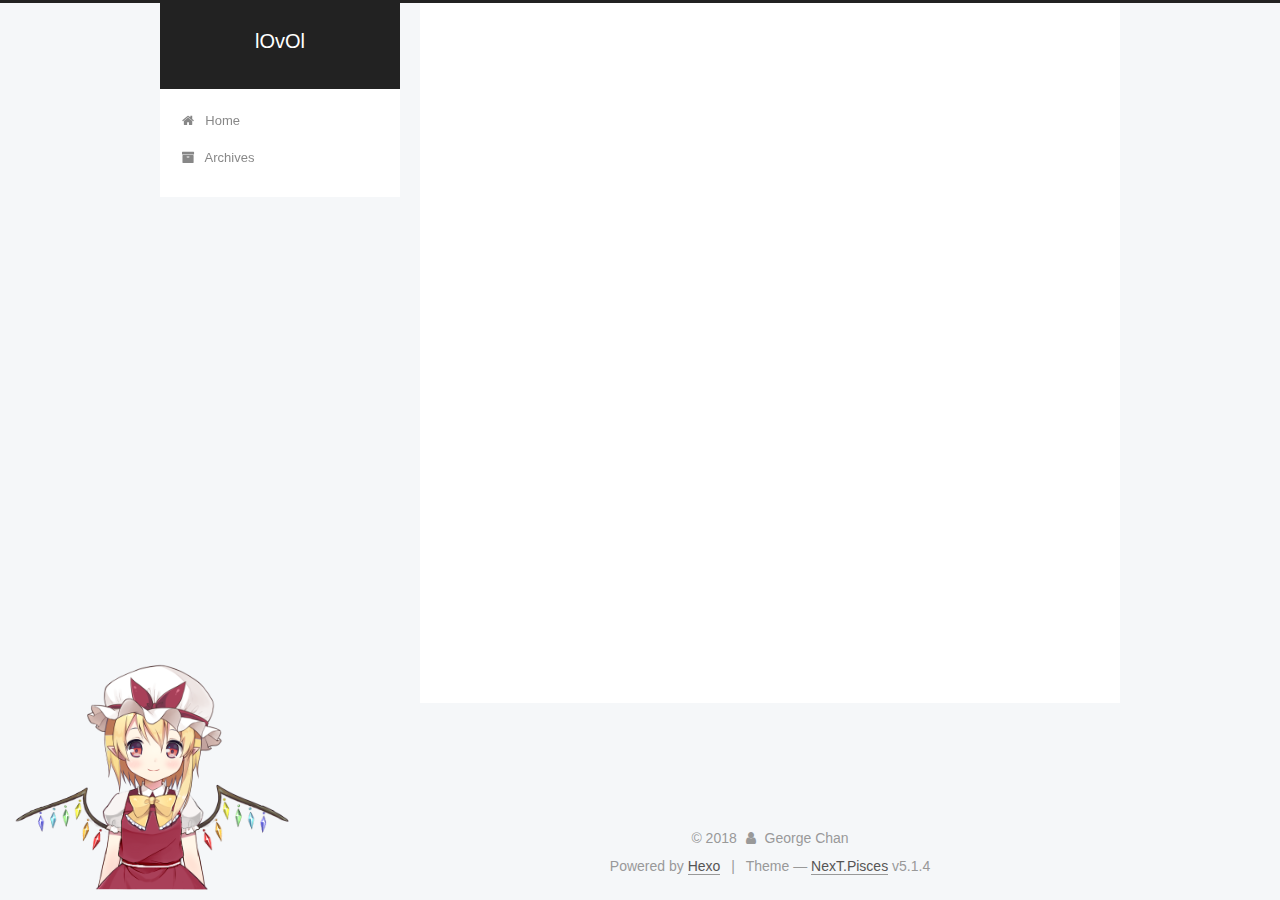
==== commit 61b01ea3: "Site updated: 2018-11-03 09:02:55" ====
--- a/archives/index.html
+++ b/archives/index.html
@@ -227,7 +227,7 @@
         
           
         
-        Um..! 4 posts in total. Keep on posting.
+        Um..! 5 posts in total. Keep on posting.
       </span>
 
       
@@ -241,6 +241,41 @@
           <div class="collection-title">
             <h1 class="archive-year" id="archive-year-2018">2018</h1>
           </div>
+        
+        
+
+        
+
+  <article class="post post-type-normal" itemscope="" itemtype="http://schema.org/Article">
+    <header class="post-header">
+
+      <h2 class="post-title">
+        
+            <a class="post-title-link" href="/2018/11/03/USB-Only/" itemprop="url">
+              
+                <span itemprop="name">为什么我们要usb独占模式</span>
+              
+            </a>
+        
+      </h2>
+
+      <div class="post-meta">
+        <time class="post-time" itemprop="dateCreated" datetime="2018-11-03T08:50:37+08:00" content="2018-11-03">
+          11-03
+        </time>
+      </div>
+
+    </header>
+  </article>
+
+
+
+      
+
+        
+        
+        
+
         
         
 
@@ -428,7 +463,7 @@
               
                 <a href="/archives/">
               
-                  <span class="site-state-item-count">4</span>
+                  <span class="site-state-item-count">5</span>
                   <span class="site-state-item-name">posts</span>
                 </a>
               </div>
--- a/css/main.css
+++ b/css/main.css
@@ -1823,7 +1823,7 @@
   width: 4px;
   height: 4px;
   border-radius: 50%;
-  background: #6ca216;
+  background: #7dffe8;
 }
 .links-of-blogroll {
   font-size: 13px;
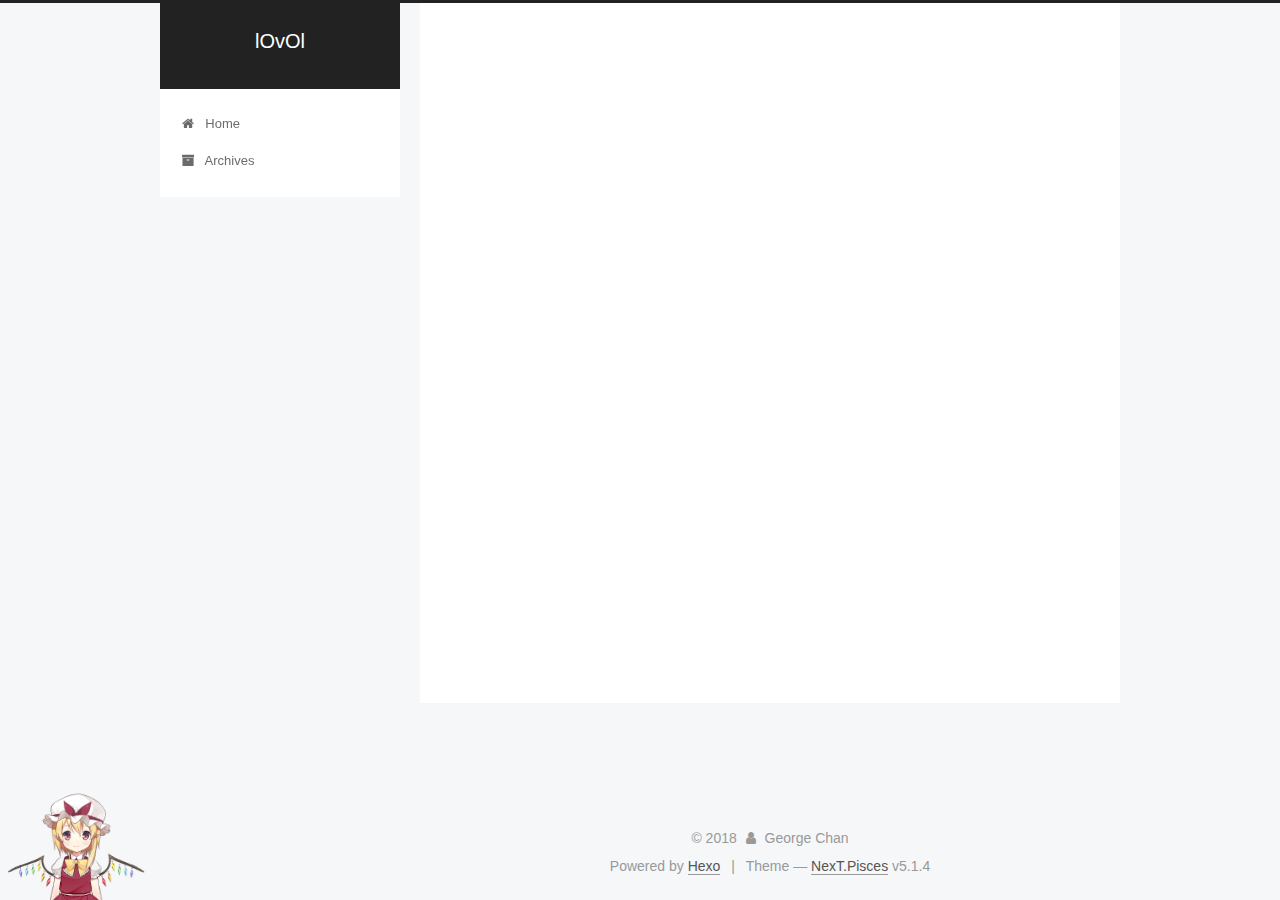
==== commit 9ba84994: "Site updated: 2018-11-03 16:20:30" ====
--- a/archives/index.html
+++ b/archives/index.html
@@ -692,5 +692,5 @@
 
   
 
-<script src="/live2dw/lib/L2Dwidget.min.js?0c58a1486de42ac6cc1c59c7d98ae887"></script><script>L2Dwidget.init({"pluginRootPath":"live2dw/","pluginJsPath":"lib/","pluginModelPath":"assets/","model":{"jsonPath":"/live2dw/assets/Pio.model.json"},"display":{"position":"left","width":152,"height":170},"mobile":{"show":true},"react":{"opacityDefault":1},"log":false,"tagMode":false});</script></body>
+<script src="/live2dw/lib/L2Dwidget.min.js?0c58a1486de42ac6cc1c59c7d98ae887"></script><script>L2Dwidget.init({"pluginRootPath":"live2dw/","pluginJsPath":"lib/","pluginModelPath":"assets/","model":{"myDefine":[{"DEBUG_LOG":false},{"DEBUG_MOUSE_LOG":false},{"DEBUG_DRAW_HIT_AREA":false},{"DEBUG_DRAW_ALPHA_MODEL":false},{"VIEW_MAX_SCALE":2},{"VIEW_MIN_SCALE":0.8},{"VIEW_LOGICAL_LEFT":-1},{"VIEW_LOGICAL_RIGHT":1},{"VIEW_LOGICAL_MAX_LEFT":-2},{"VIEW_LOGICAL_MAX_RIGHT":2},{"VIEW_LOGICAL_MAX_BOTTOM":-2},{"VIEW_LOGICAL_MAX_TOP":2},{"PRIORITY_NONE":0},{"PRIORITY_IDLE":1},{"PRIORITY_SLEEPY":2},{"PRIORITY_NORMAL":3},{"PRIORITY_FORCE":4},{"MOTION_GROUP_IDLE":"idle"},{"MOTION_GROUP_SLEEPY":"sleepy"},{"MOTION_GROUP_TAP_BODY":"tap_body"},{"MOTION_GROUP_FLICK_HEAD":"flick_head"},{"MOTION_GROUP_PINCH_IN":"pinch_in"},{"MOTION_GROUP_PINCH_OUT":"pinch_out"},{"MOTION_GROUP_SHAKE":"shake"},{"HIT_AREA_HEAD":"head"},{"HIT_AREA_BODY":"body"}],"jsonPath":"/live2dw/assets/Pio.model.json"},"display":{"position":"left","width":152,"height":170,"superSample":1},"mobile":{"show":true},"react":{"opacityDefault":1},"log":false,"tagMode":false});</script></body>
 </html>
--- a/css/main.css
+++ b/css/main.css
@@ -1823,7 +1823,7 @@
   width: 4px;
   height: 4px;
   border-radius: 50%;
-  background: #7dffe8;
+  background: #b322ff;
 }
 .links-of-blogroll {
   font-size: 13px;
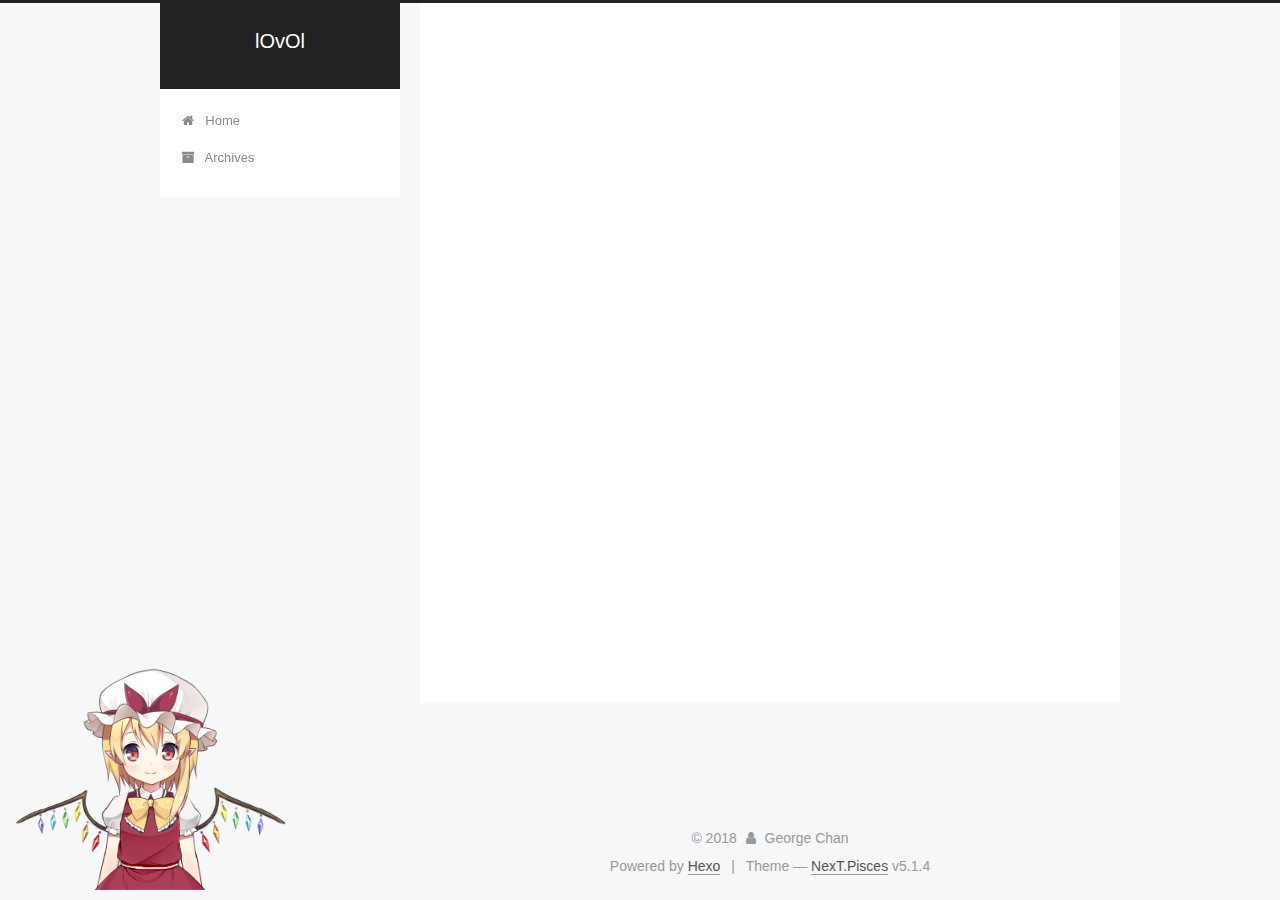
==== commit abebc769: "Site updated: 2018-11-03 16:36:22" ====
--- a/archives/index.html
+++ b/archives/index.html
@@ -692,5 +692,5 @@
 
   
 
-<script src="/live2dw/lib/L2Dwidget.min.js?0c58a1486de42ac6cc1c59c7d98ae887"></script><script>L2Dwidget.init({"pluginRootPath":"live2dw/","pluginJsPath":"lib/","pluginModelPath":"assets/","model":{"myDefine":[{"DEBUG_LOG":false},{"DEBUG_MOUSE_LOG":false},{"DEBUG_DRAW_HIT_AREA":false},{"DEBUG_DRAW_ALPHA_MODEL":false},{"VIEW_MAX_SCALE":2},{"VIEW_MIN_SCALE":0.8},{"VIEW_LOGICAL_LEFT":-1},{"VIEW_LOGICAL_RIGHT":1},{"VIEW_LOGICAL_MAX_LEFT":-2},{"VIEW_LOGICAL_MAX_RIGHT":2},{"VIEW_LOGICAL_MAX_BOTTOM":-2},{"VIEW_LOGICAL_MAX_TOP":2},{"PRIORITY_NONE":0},{"PRIORITY_IDLE":1},{"PRIORITY_SLEEPY":2},{"PRIORITY_NORMAL":3},{"PRIORITY_FORCE":4},{"MOTION_GROUP_IDLE":"idle"},{"MOTION_GROUP_SLEEPY":"sleepy"},{"MOTION_GROUP_TAP_BODY":"tap_body"},{"MOTION_GROUP_FLICK_HEAD":"flick_head"},{"MOTION_GROUP_PINCH_IN":"pinch_in"},{"MOTION_GROUP_PINCH_OUT":"pinch_out"},{"MOTION_GROUP_SHAKE":"shake"},{"HIT_AREA_HEAD":"head"},{"HIT_AREA_BODY":"body"}],"jsonPath":"/live2dw/assets/Pio.model.json"},"display":{"position":"left","width":152,"height":170,"superSample":1},"mobile":{"show":true},"react":{"opacityDefault":1},"log":false,"tagMode":false});</script></body>
+<script src="/live2dw/lib/L2Dwidget.min.js?0c58a1486de42ac6cc1c59c7d98ae887"></script><script>L2Dwidget.init({"pluginRootPath":"live2dw/","pluginJsPath":"lib/","pluginModelPath":"assets/","model":{"myDefine":[{"DEBUG_LOG":false},{"DEBUG_MOUSE_LOG":false},{"DEBUG_DRAW_HIT_AREA":false},{"DEBUG_DRAW_ALPHA_MODEL":false},{"VIEW_MAX_SCALE":2},{"VIEW_MIN_SCALE":0.8},{"VIEW_LOGICAL_LEFT":-1},{"VIEW_LOGICAL_RIGHT":1},{"VIEW_LOGICAL_MAX_LEFT":-2},{"VIEW_LOGICAL_MAX_RIGHT":2},{"VIEW_LOGICAL_MAX_BOTTOM":-2},{"VIEW_LOGICAL_MAX_TOP":2},{"PRIORITY_NONE":0},{"PRIORITY_IDLE":1},{"PRIORITY_SLEEPY":2},{"PRIORITY_NORMAL":3},{"PRIORITY_FORCE":4},{"MOTION_GROUP_IDLE":"idle"},{"MOTION_GROUP_SLEEPY":"sleepy"},{"MOTION_GROUP_TAP_BODY":"tap_body"},{"MOTION_GROUP_FLICK_HEAD":"flick_head"},{"MOTION_GROUP_PINCH_IN":"pinch_in"},{"MOTION_GROUP_PINCH_OUT":"pinch_out"},{"MOTION_GROUP_SHAKE":"shake"},{"HIT_AREA_HEAD":"head"},{"HIT_AREA_BODY":"body"}],"jsonPath":"/live2dw/assets/Pio.model.json"},"display":{"position":"left","width":300,"height":335,"superSample":1},"mobile":{"show":true},"react":{"opacityDefault":1},"log":false,"tagMode":false});</script></body>
 </html>
--- a/css/main.css
+++ b/css/main.css
@@ -1823,7 +1823,7 @@
   width: 4px;
   height: 4px;
   border-radius: 50%;
-  background: #b322ff;
+  background: #775d9c;
 }
 .links-of-blogroll {
   font-size: 13px;
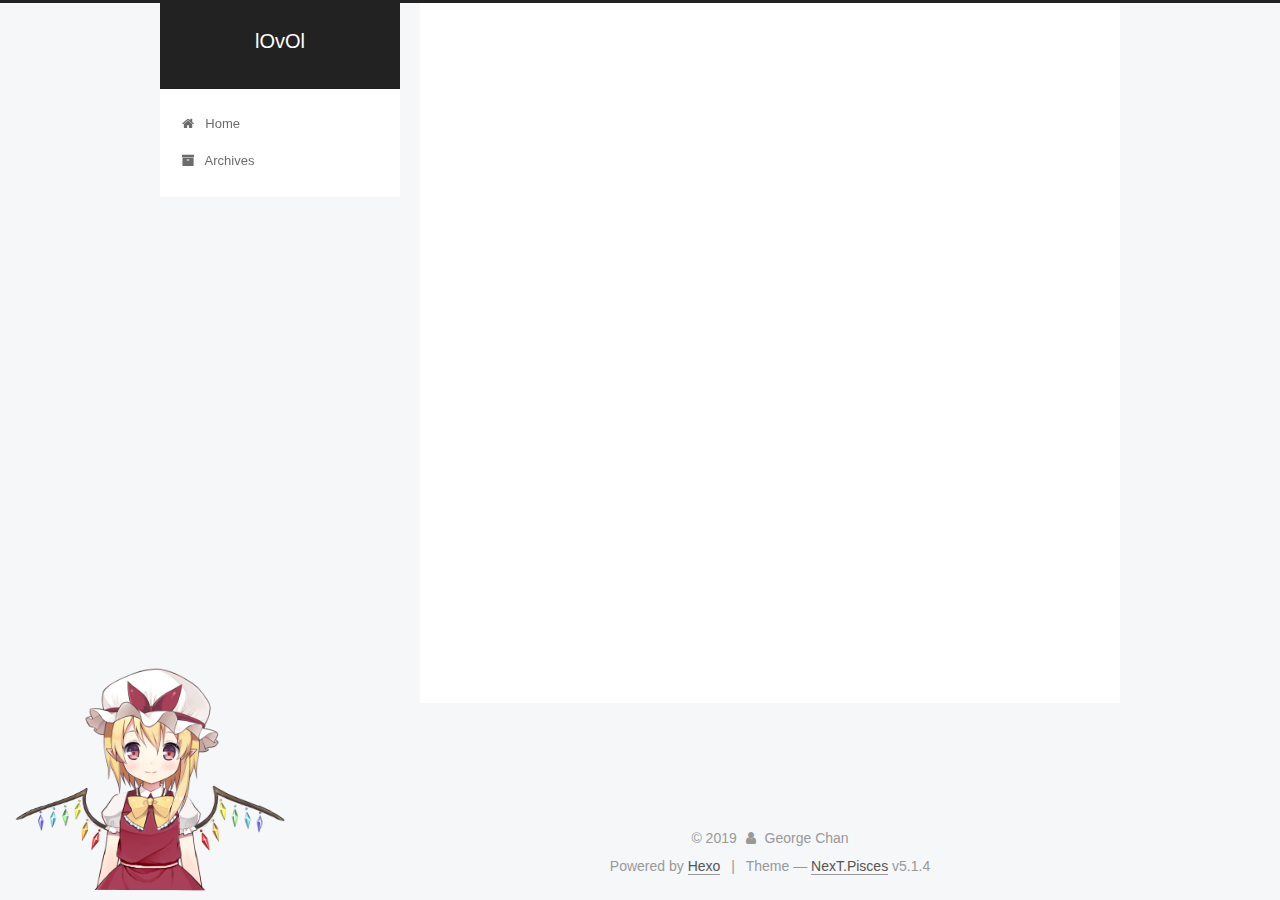
==== commit b8df709b: "Site updated: 2019-03-22 22:23:17" ====
--- a/archives/index.html
+++ b/archives/index.html
@@ -227,7 +227,7 @@
         
           
         
-        Um..! 5 posts in total. Keep on posting.
+        Um..! 4 posts in total. Keep on posting.
       </span>
 
       
@@ -262,41 +262,6 @@
       <div class="post-meta">
         <time class="post-time" itemprop="dateCreated" datetime="2018-11-03T08:50:37+08:00" content="2018-11-03">
           11-03
-        </time>
-      </div>
-
-    </header>
-  </article>
-
-
-
-      
-
-        
-        
-        
-
-        
-        
-
-        
-
-  <article class="post post-type-normal" itemscope="" itemtype="http://schema.org/Article">
-    <header class="post-header">
-
-      <h2 class="post-title">
-        
-            <a class="post-title-link" href="/2018/11/02/hello-world/" itemprop="url">
-              
-                <span itemprop="name">Hello World</span>
-              
-            </a>
-        
-      </h2>
-
-      <div class="post-meta">
-        <time class="post-time" itemprop="dateCreated" datetime="2018-11-02T23:40:53+08:00" content="2018-11-02">
-          11-02
         </time>
       </div>
 
@@ -463,7 +428,7 @@
               
                 <a href="/archives/">
               
-                  <span class="site-state-item-count">5</span>
+                  <span class="site-state-item-count">4</span>
                   <span class="site-state-item-name">posts</span>
                 </a>
               </div>
@@ -504,7 +469,7 @@
 
     <footer id="footer" class="footer">
       <div class="footer-inner">
-        <div class="copyright">&copy; <span itemprop="copyrightYear">2018</span>
+        <div class="copyright">&copy; <span itemprop="copyrightYear">2019</span>
   <span class="with-love">
     <i class="fa fa-user"></i>
   </span>
--- a/css/main.css
+++ b/css/main.css
@@ -1823,7 +1823,7 @@
   width: 4px;
   height: 4px;
   border-radius: 50%;
-  background: #775d9c;
+  background: #fadba6;
 }
 .links-of-blogroll {
   font-size: 13px;
